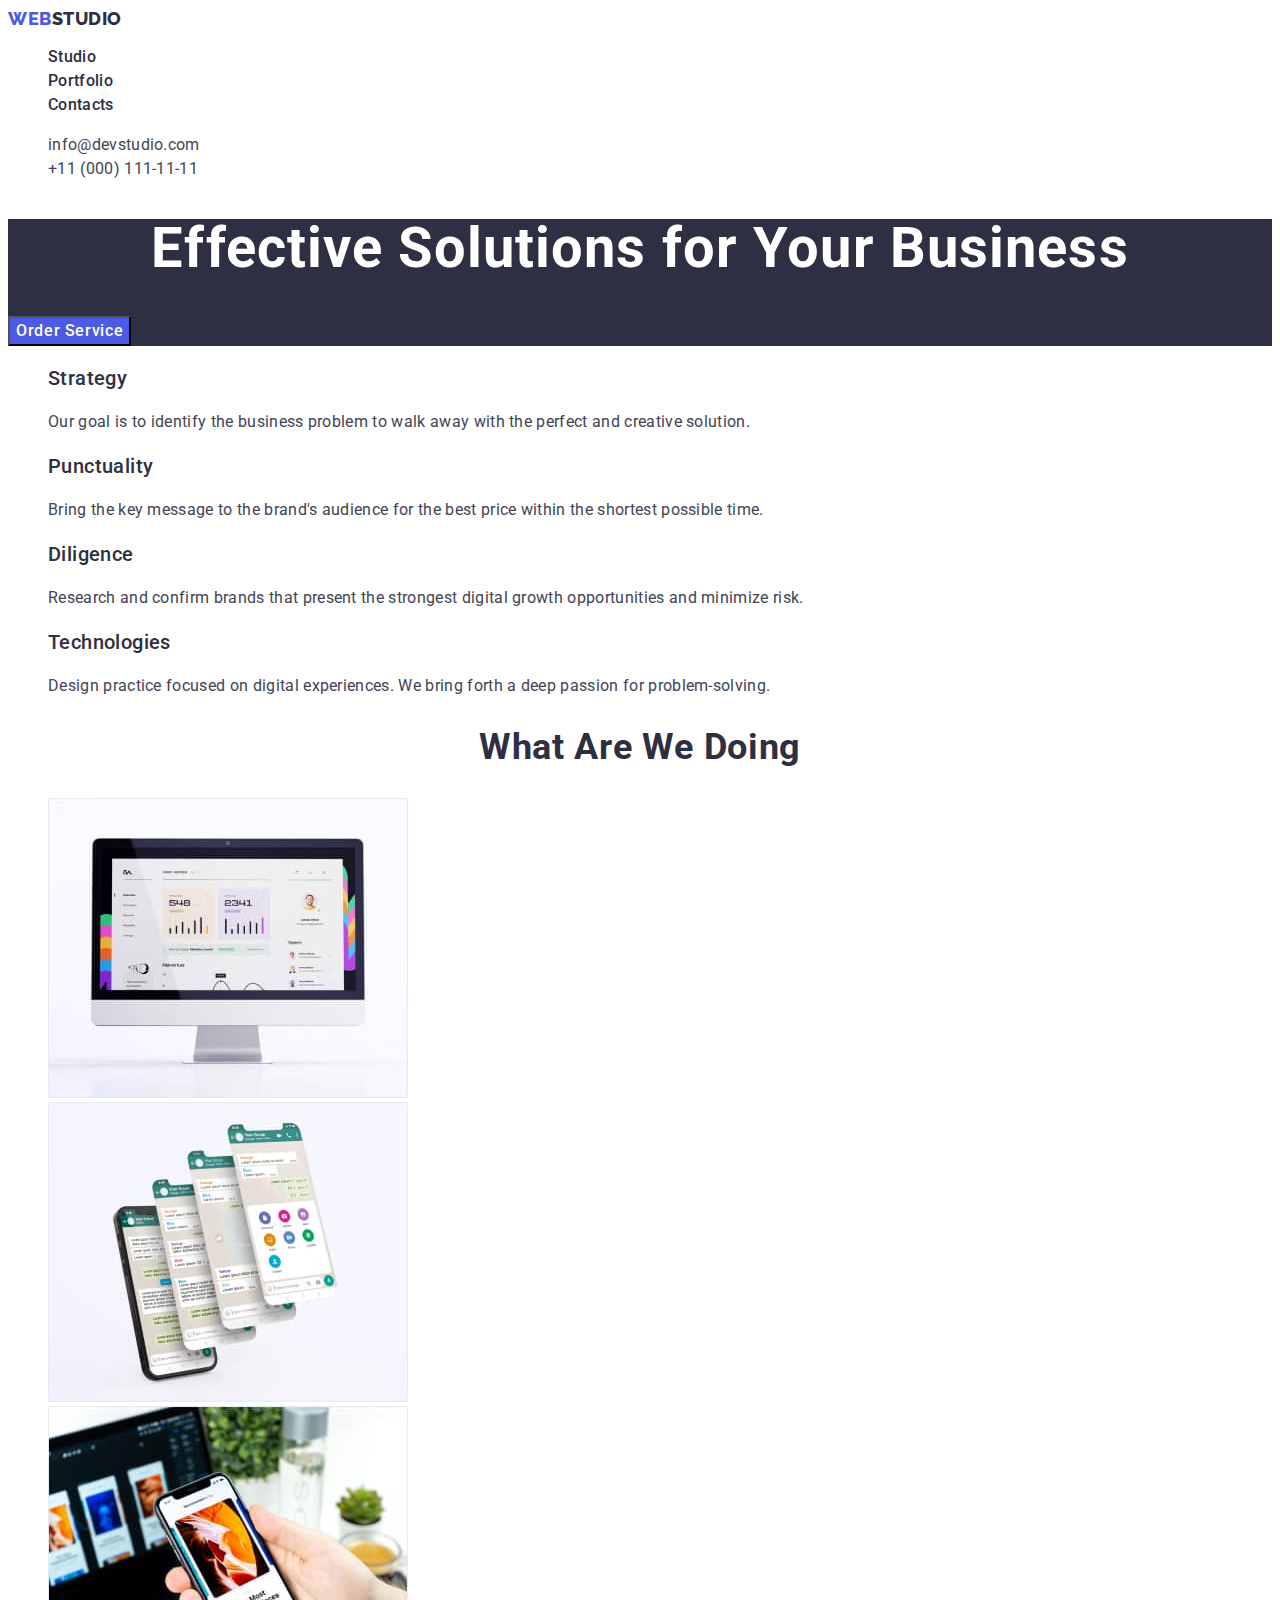
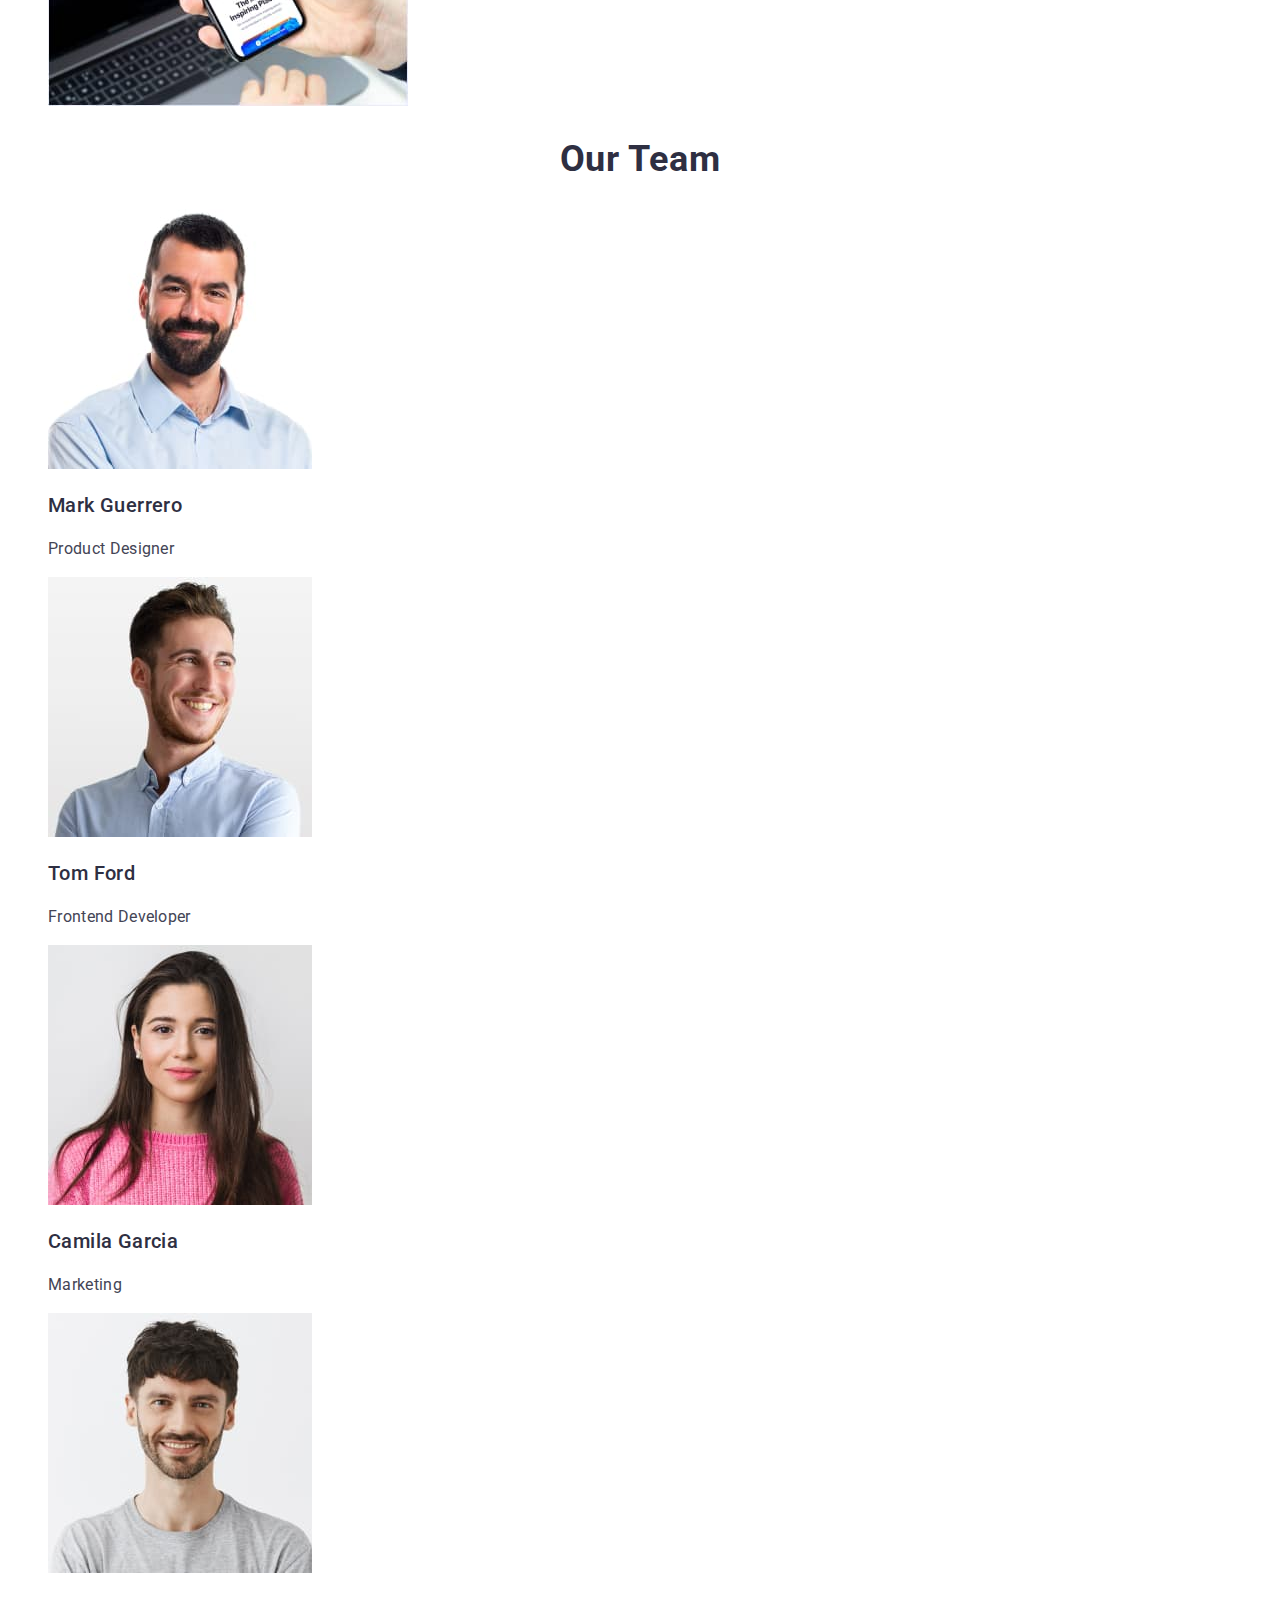
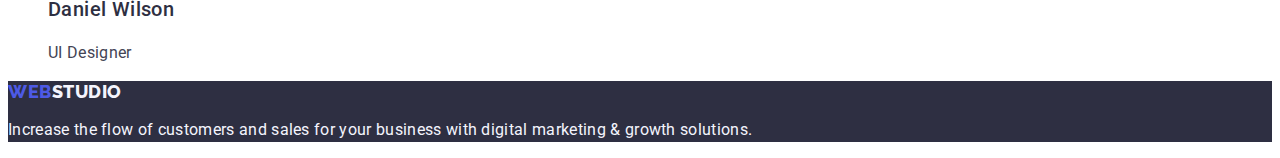
==== index.html @ 9c0ce62f "up" ====
<!DOCTYPE html>
<html lang="en">
  <head>
    <meta charset="UTF-8">
    <meta http-equiv="X-UA-Compatible" content="IE=edge">
    <meta name="viewport" content="width=device-width, initial-scale=1.0">
    <link rel="preconnect" href="https://fonts.googleapis.com">
    <link rel="preconnect" href="https://fonts.gstatic.com" crossorigin>
    <link href="https://fonts.googleapis.com/css2?family=Roboto:wght@400;500;700&family=Raleway:wght@800&display=swap" rel="stylesheet">

    <link rel="stylesheet" href="./css/styles.css">
    <title>Effective Solutions for Your Business</title>
  </head>
  <body>
    <header class="header">
      <nav class="navi">
        <a class="link logo" href="./index.html">Web<span class="logo-style">Studio</span>
          </a>
        <ul class="list">
          <li>
            <a class="navi-list link" href="./index.html">Studio</a>
          </li>
          <li>
            <a class="navi-list link" href="./portfolio.html">Portfolio</a>
          </li>
          <li> 
            <a class="navi-list link" href="">Contacts</a>
          </li>
        </ul>
      </nav>
      <address class="contacts">
        <ul class="list">
          <li>
            <a class="link contacts-search " href="mailto:info@devstudio.com"
              >info@devstudio.com</a>
            
          </li>
          <li>
            <a class="link contacts-search " href="tel:+110001111111"
              >+11 (000) 111-11-11</a
            >
          </li>
        </ul>
      </address>
    </header>
    <main>
      <section class="section-main dark-theme">
        <h1 class="main-title">Effective Solutions for Your Business</h1>
        <button class="button" type="button">Order Service</button>
      </section>
      <section class="subtitle">
        <h2 class="middle-subtitle" hidden>Features</h2>
        <ul class="list">
          <li>
            <h3 class="subtitle-features">Strategy</h3>
            <p class="description">
              Our goal is to identify the business problem to walk away with the
              perfect and creative solution.
            </p>
          </li>
          <li>
            <h3 class="subtitle-features">Punctuality</h3>
            <p class="description">
              Bring the key message to the brand's audience for the best price
              within the shortest possible time.
            </p>
          </li>
          <li>
            <h3 class="subtitle-features">Diligence</h3>
            <p class="description">
              Research and confirm brands that present the strongest digital
              growth opportunities and minimize risk.
            </p>
          </li>
          <li>
            <h3 class="subtitle-features">Technologies</h3>
            <p class="description">
              Design practice focused on digital experiences. We bring forth a
              deep passion for problem-solving.
            </p>
          </li>
        </ul>
      </section>
      <section class="image">
        <h2 class="image-title">What are we doing</h2>
        <ul class="list">
          <li>
            <img 
              src="./images/hero/img1.jpg"
              alt="website"
              width="360"
              height="300"
            >
          </li>
          <li>
            <img
              src="./images/hero/img2.jpg"
              alt="website"
              width="360"
              height="300"
            >
          </li>
          <li>
            <img
              src="./images/hero/img3.jpg"
              alt="website"
              width="360"
              height="300"
            >
          </li>
        </ul>
      </section>
      <section class="team">
        <h2 class="team-title">Our Team</h2>
        <ul class="list">
          <li>
            <img
              src="./images/team/teamcard1.jpg"
              alt="employee photo"
              width="264"
              height="260"
            >
            <h3 class="employee-name">Mark Guerrero</h3>
            <p class="employee-position">Product Designer</p>
          </li>
          <li>
            <img
              src="./images/team/teamcard2.jpg"
              alt="employee photo"
              width="264"
              height="260"
            >
            <h3 class="employee-name">Tom Ford</h3>
            <p class="employee-position">Frontend Developer</p>
          </li>
          <li>
            <img
              src="./images/team/teamcard3.jpg"
              alt="employee photo"
              width="264"
              height="260"
            >
            <h3 class="employee-name">Camila Garcia</h3>
            <p class="employee-position">Marketing</p>
          </li>
          <li>
            <img
              src="./images/team/teamcard4.jpg"
              alt="employee photo"
              width="264"
              height="260"
            >
            <h3 class="employee-name">Daniel Wilson</h3>
            <p class="employee-position">UI Designer</p>
          </li>
        </ul>
      </section>
    </main>
    <footer class="footer dark-theme">
      <a class="link logo" href="./index.html"
          >Web<span class="style-logo">Studio</span>
        </a>
       <p class="conclusion">
        Increase the flow of customers and sales for your business with digital
        marketing & growth solutions.
      </p>
    </footer>
  </body>
</html>
---- css/styles.css ----
:root {
--primary-font:"Roboto", sans-serif;
--secondary-font:"Raleway", sans-serif;
--primary-background-color: #ffffff;
--secondary-background-color: #4d5ae5;
--primary-text-color: #434455;
--secondary-text-color: #2e2f42;
--primary-button-color: #4d5ae5;
--primary-button-background-color: #f4f4fd;  
}

body {
   font-family: var(--primary-font);
   background-color: var(--primary-background-color);
   color: var(--primary-text-color);
  }

  .list {
   list-style: none;
  }

  .link {
   text-decoration: none;
  }

  .logo {
   font-family: var(--secondary-font);
   color: #4D5AE5;
   font-weight: 800;
   font-size: 18px;
   line-height: 1.17;
   letter-spacing: 0.03em;
   text-transform: uppercase;  
  }


  .logo-style {
    color: #2e2f42;
  }

  .navi-list {
   color: var(--secondary-text-color);
   font-weight: 500;
   font-size: 16px;
   line-height: 1.5;
   letter-spacing: 0.02em;
  }

  .navi-list:hover, .navi-list:focus {
   color: #404BBF; 
  }

  .contacts {
    font-style: normal;
  }
  .contacts-search {
   font-weight: 400;
   font-size: 16px;
   line-height: 1.5;
   letter-spacing: 0.02em;
   color: #434455;
  }

  .section-main {
    background: #2e2f42;
  }
  

  .dark-theme {
    color: #FFFFFF;
  }

  .main-title {
    font-weight: 700;
    text-align: center;
    font-size: 56px;
    line-height: 1.07;
    letter-spacing: 0.02em;
   }

  .button {
    font-family: inherit;
    font-weight: 500;
    font-size: 16px;
    line-height: 1.5;
    letter-spacing: 0.04em;
    color: #ffffff;
    background: var(--secondary-background-color);
   }

 .button:hover,
 .button:focus {
   background-color: #404bbf;
   color: #ffffff;
   cursor: pointer;
  }
  
  .subtitle-features {
    font-weight: 500;
    font-size: 20px;
    line-height: 1.2; 
    letter-spacing: 0.02em;    
    color: #2E2F42;
   }
   
  .description {
    font-weight: 400;
    font-size: 16px;
    line-height: 24px;
    letter-spacing: 0.02em;
    color: #434455;
   }
   
  .image-title {
   font-weight: 700;
   font-size: 36px;
   line-height: 1.11;
   text-align: center;
   letter-spacing: 0.02em;
   text-transform: capitalize;
   color: var(--secondary-text-color);
   }

  .team-title {
   font-weight: 700;
   font-size: 36px;
   line-height: 1.1;
   text-align: center;
   letter-spacing: 0.02em;
   text-transform: capitalize;
   color: var(--secondary-text-color); 
   }

  .employee-name {
   font-weight: 500;
   font-size: 20px;
   line-height: 24px;
   letter-spacing: 0.02em;
   color: var(--secondary-text-color);
   }

  .employee-position {
   font-weight: 400;
   font-size: 16px;
   line-height: 24px;
   letter-spacing: 0.02em;   
   color: var(--primary-text-color);
   }

  .footer {
    background: #2e2f42;
  }
  
  .logo {
    font-family: var(--secondary-font);
    color: #4D5AE5;
    font-weight: 800;
    font-size: 18px;
    line-height: 1.17;
    letter-spacing: 0.03em;
    text-transform: uppercase;  
   }
 
  .style-logo {
    color: #F4F4FD; 
   }
  
  .conclusion {
    font-weight: 400;
    font-size: 16px;
    line-height: 1.5;
    letter-spacing: 0.02em;
    color: #F4F4FD;
  }
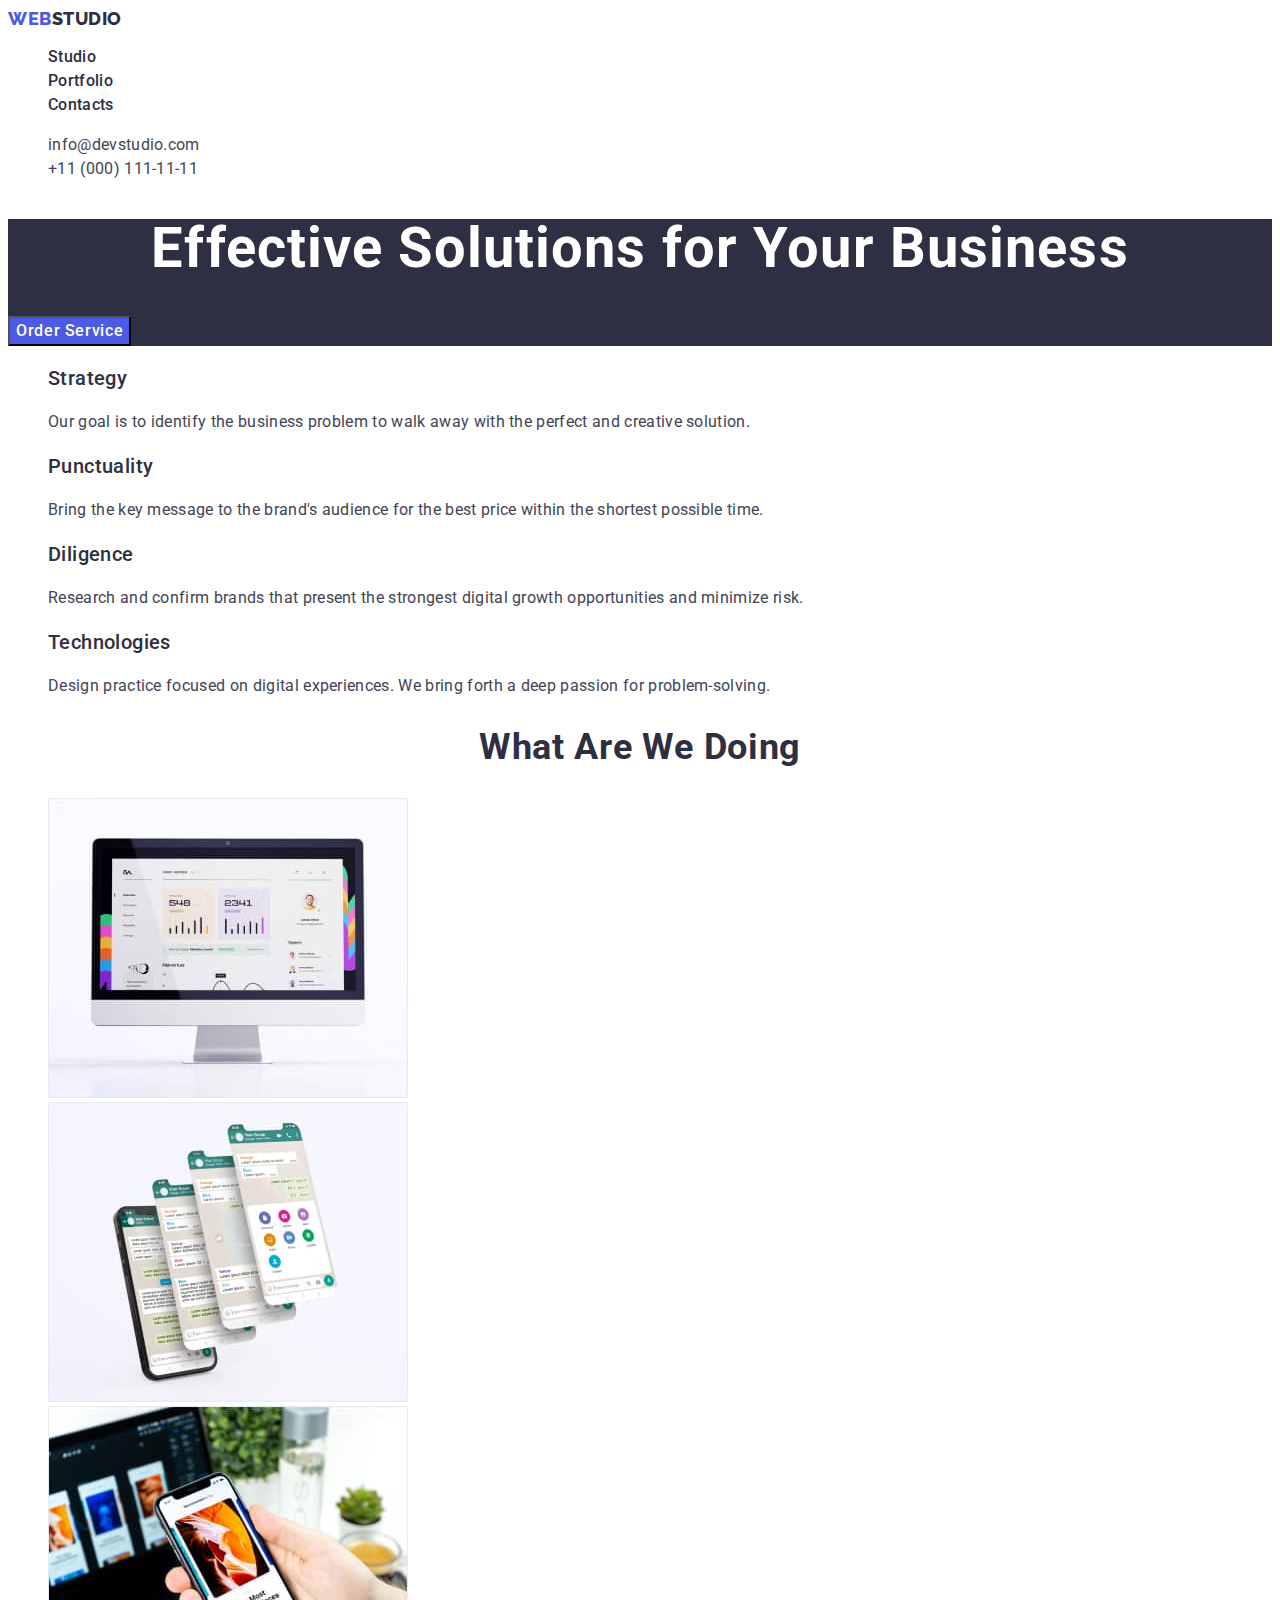
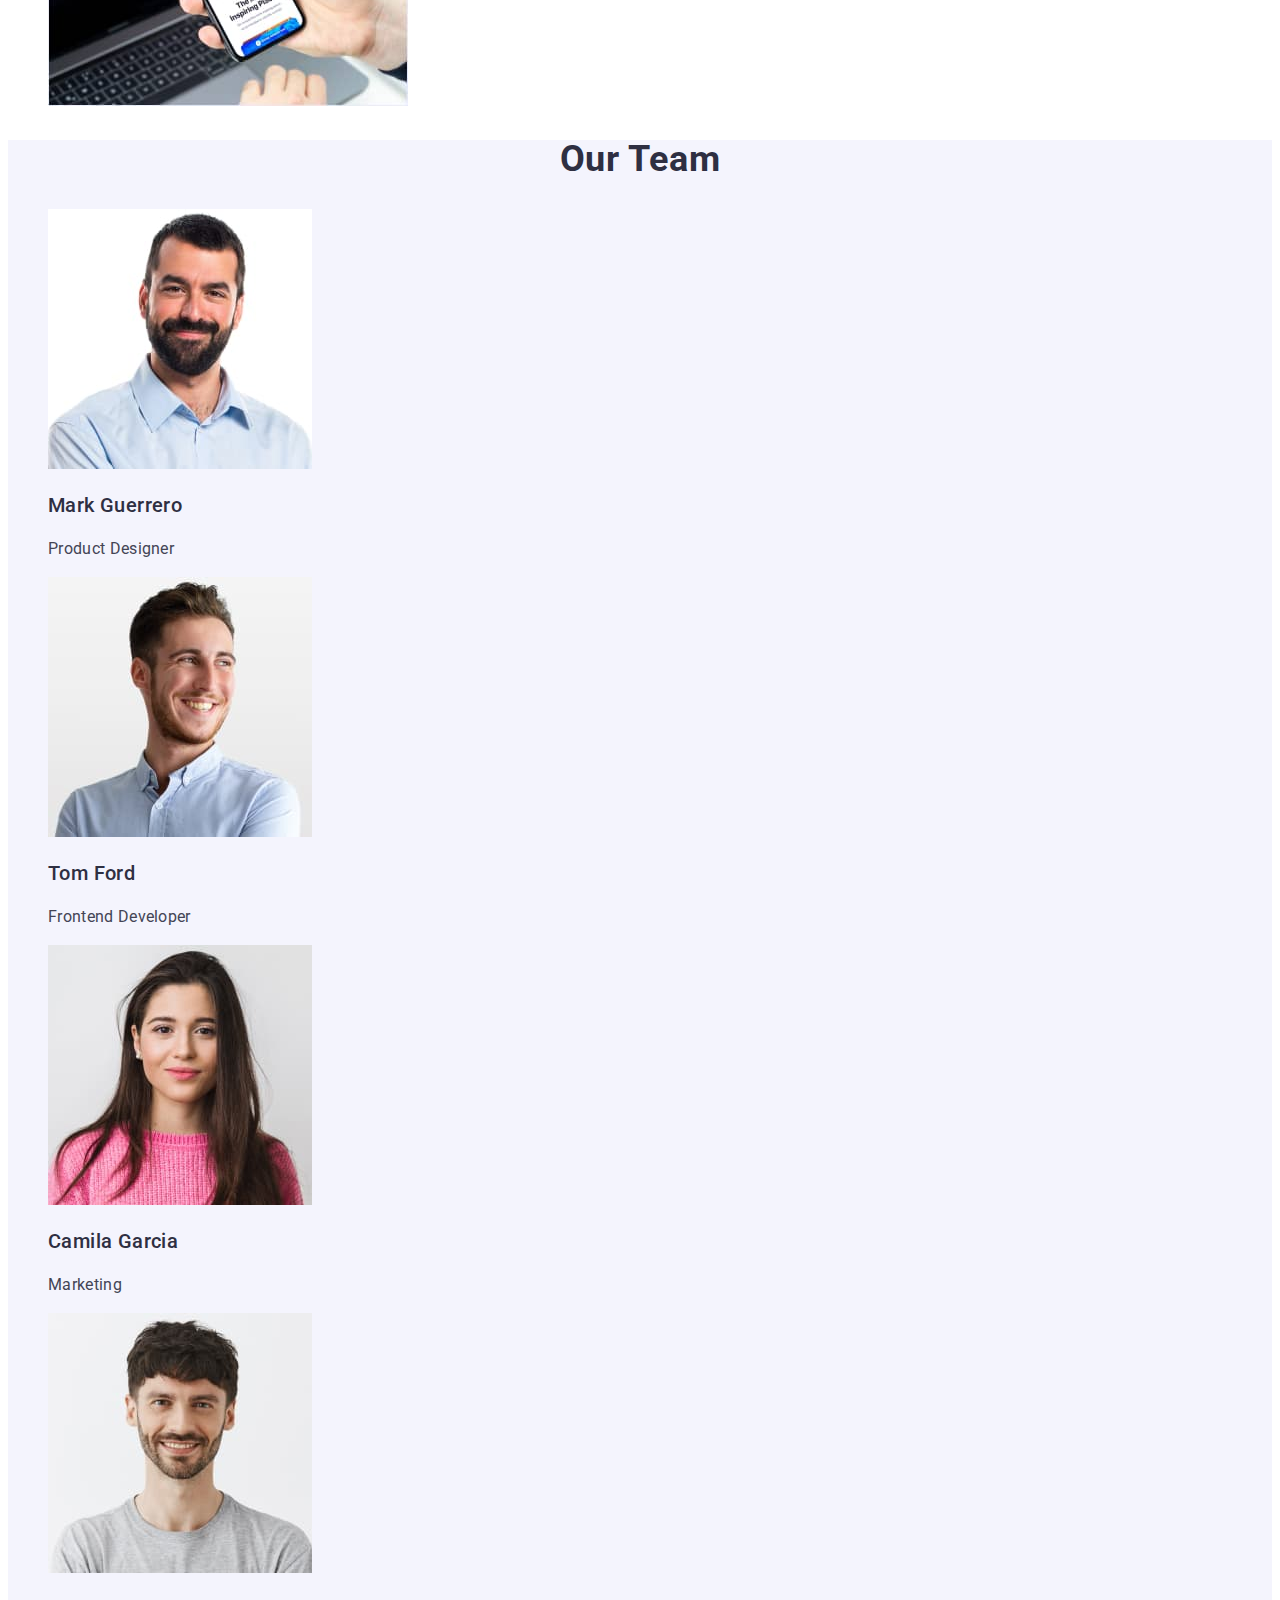
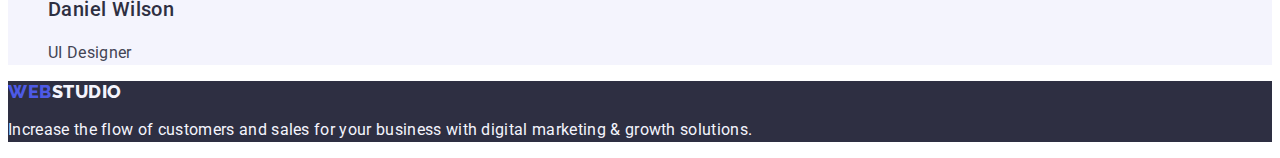
==== commit 7ce9ec0f: "up" ====
--- a/index.html
+++ b/index.html
@@ -110,7 +110,7 @@
           </li>
         </ul>
       </section>
-      <section class="team">
+      <section class="section-team">
         <h2 class="team-title">Our Team</h2>
         <ul class="list">
           <li>
--- a/css/styles.css
+++ b/css/styles.css
@@ -54,11 +54,17 @@
     font-style: normal;
   }
   .contacts-search {
+   font-style: normal; 
    font-weight: 400;
    font-size: 16px;
    line-height: 1.5;
    letter-spacing: 0.02em;
    color: #434455;
+  }
+
+  .contacts-search:hover
+  .contacts:focus {
+   color: #404bbf;
   }
 
   .section-main {
@@ -121,10 +127,14 @@
    color: var(--secondary-text-color);
    }
 
+  .section-team {
+    background-color: #F4F4FD;
+  }
+  
   .team-title {
    font-weight: 700;
    font-size: 36px;
-   line-height: 1.1;
+   line-height: 1.11;
    text-align: center;
    letter-spacing: 0.02em;
    text-transform: capitalize;
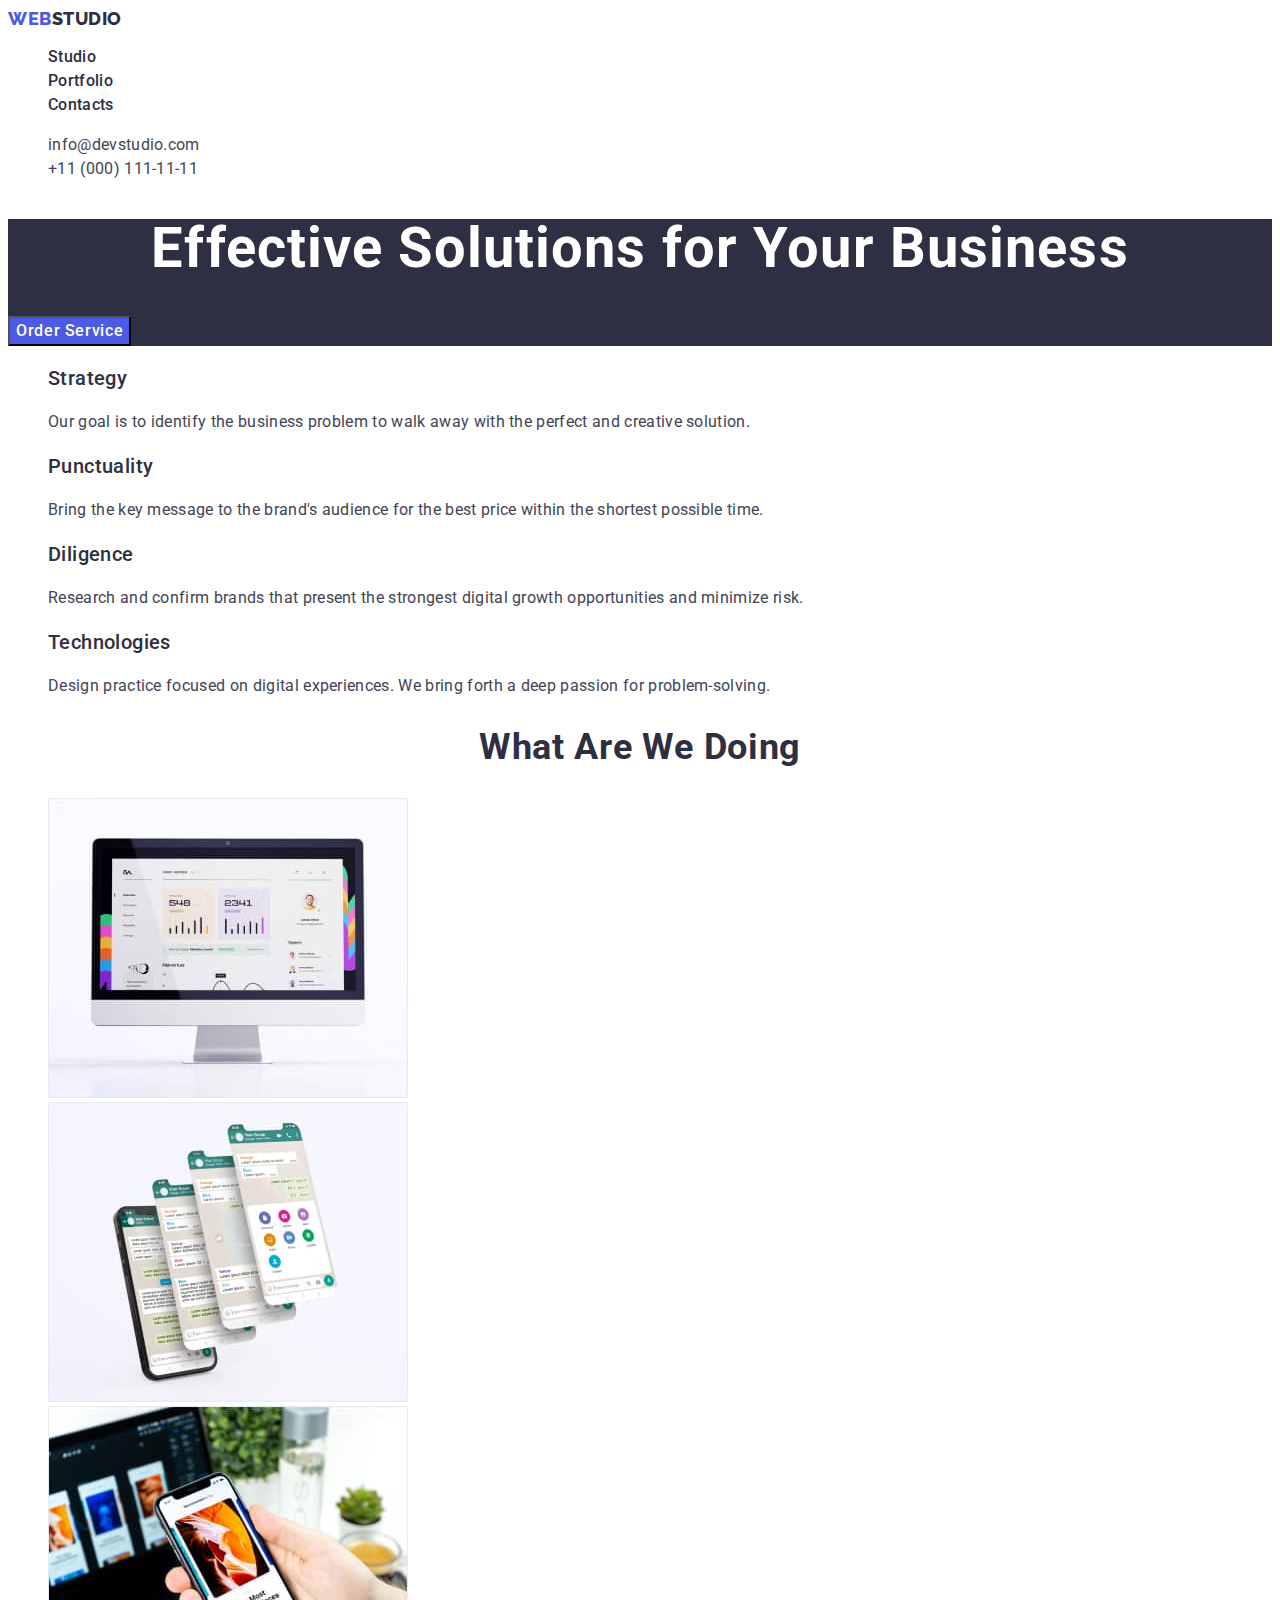
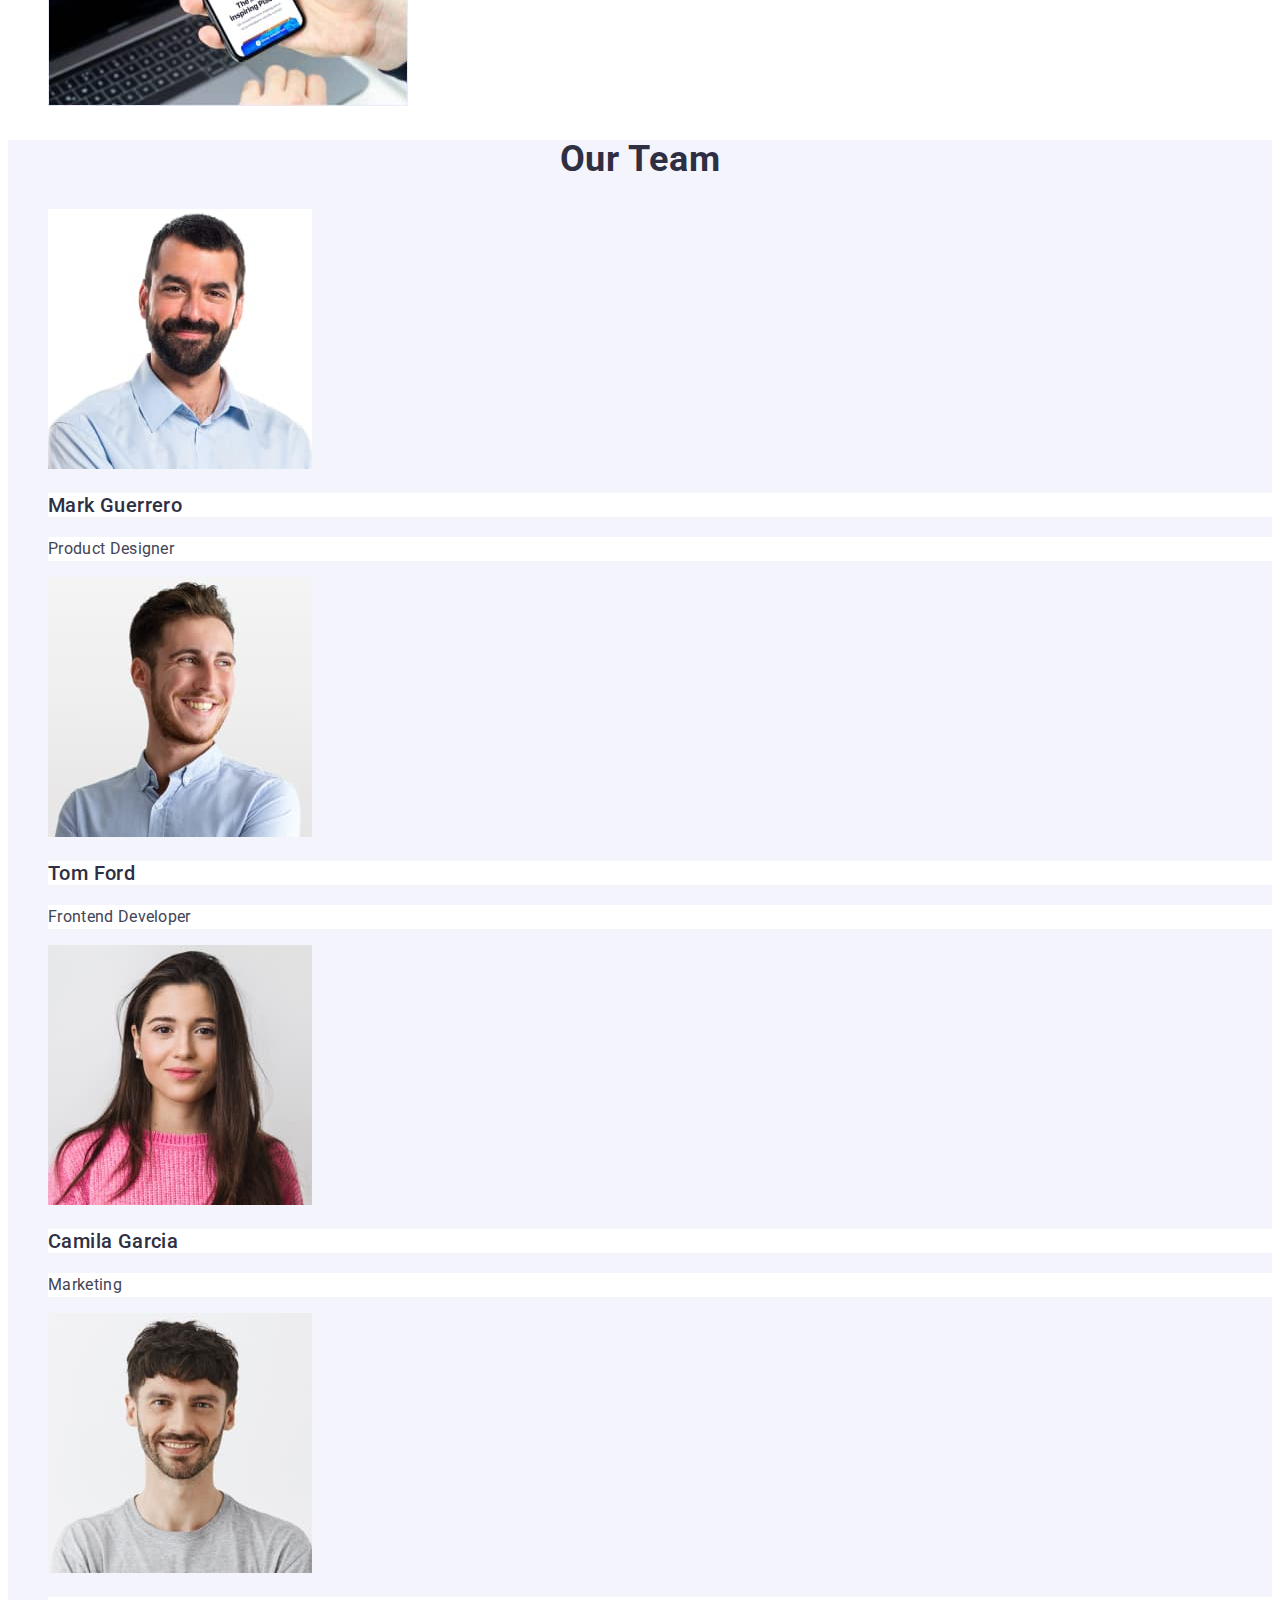
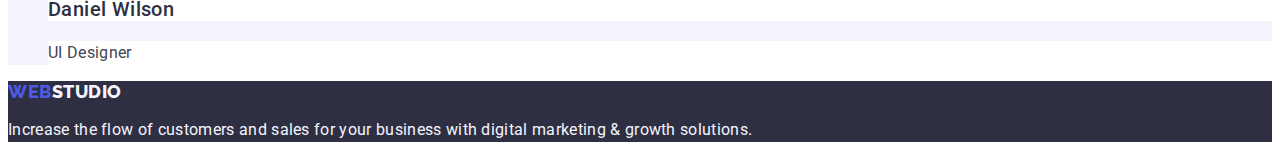
==== commit 7274a7d6: "up" ====
--- a/index.html
+++ b/index.html
@@ -31,12 +31,12 @@
       <address class="contacts">
         <ul class="list">
           <li>
-            <a class="link contacts-search " href="mailto:info@devstudio.com"
+            <a class="contacts-search link" href="mailto:info@devstudio.com"
               >info@devstudio.com</a>
             
           </li>
           <li>
-            <a class="link contacts-search " href="tel:+110001111111"
+            <a class="contacts-search link " href="tel:+110001111111"
               >+11 (000) 111-11-11</a
             >
           </li>
--- a/css/styles.css
+++ b/css/styles.css
@@ -130,7 +130,7 @@
   .section-team {
     background-color: #F4F4FD;
   }
-  
+
   .team-title {
    font-weight: 700;
    font-size: 36px;
@@ -147,6 +147,7 @@
    line-height: 24px;
    letter-spacing: 0.02em;
    color: var(--secondary-text-color);
+   background-color: #FFFFFF;
    }
 
   .employee-position {
@@ -155,6 +156,7 @@
    line-height: 24px;
    letter-spacing: 0.02em;   
    color: var(--primary-text-color);
+   background-color: #FFFFFF;
    }
 
   .footer {
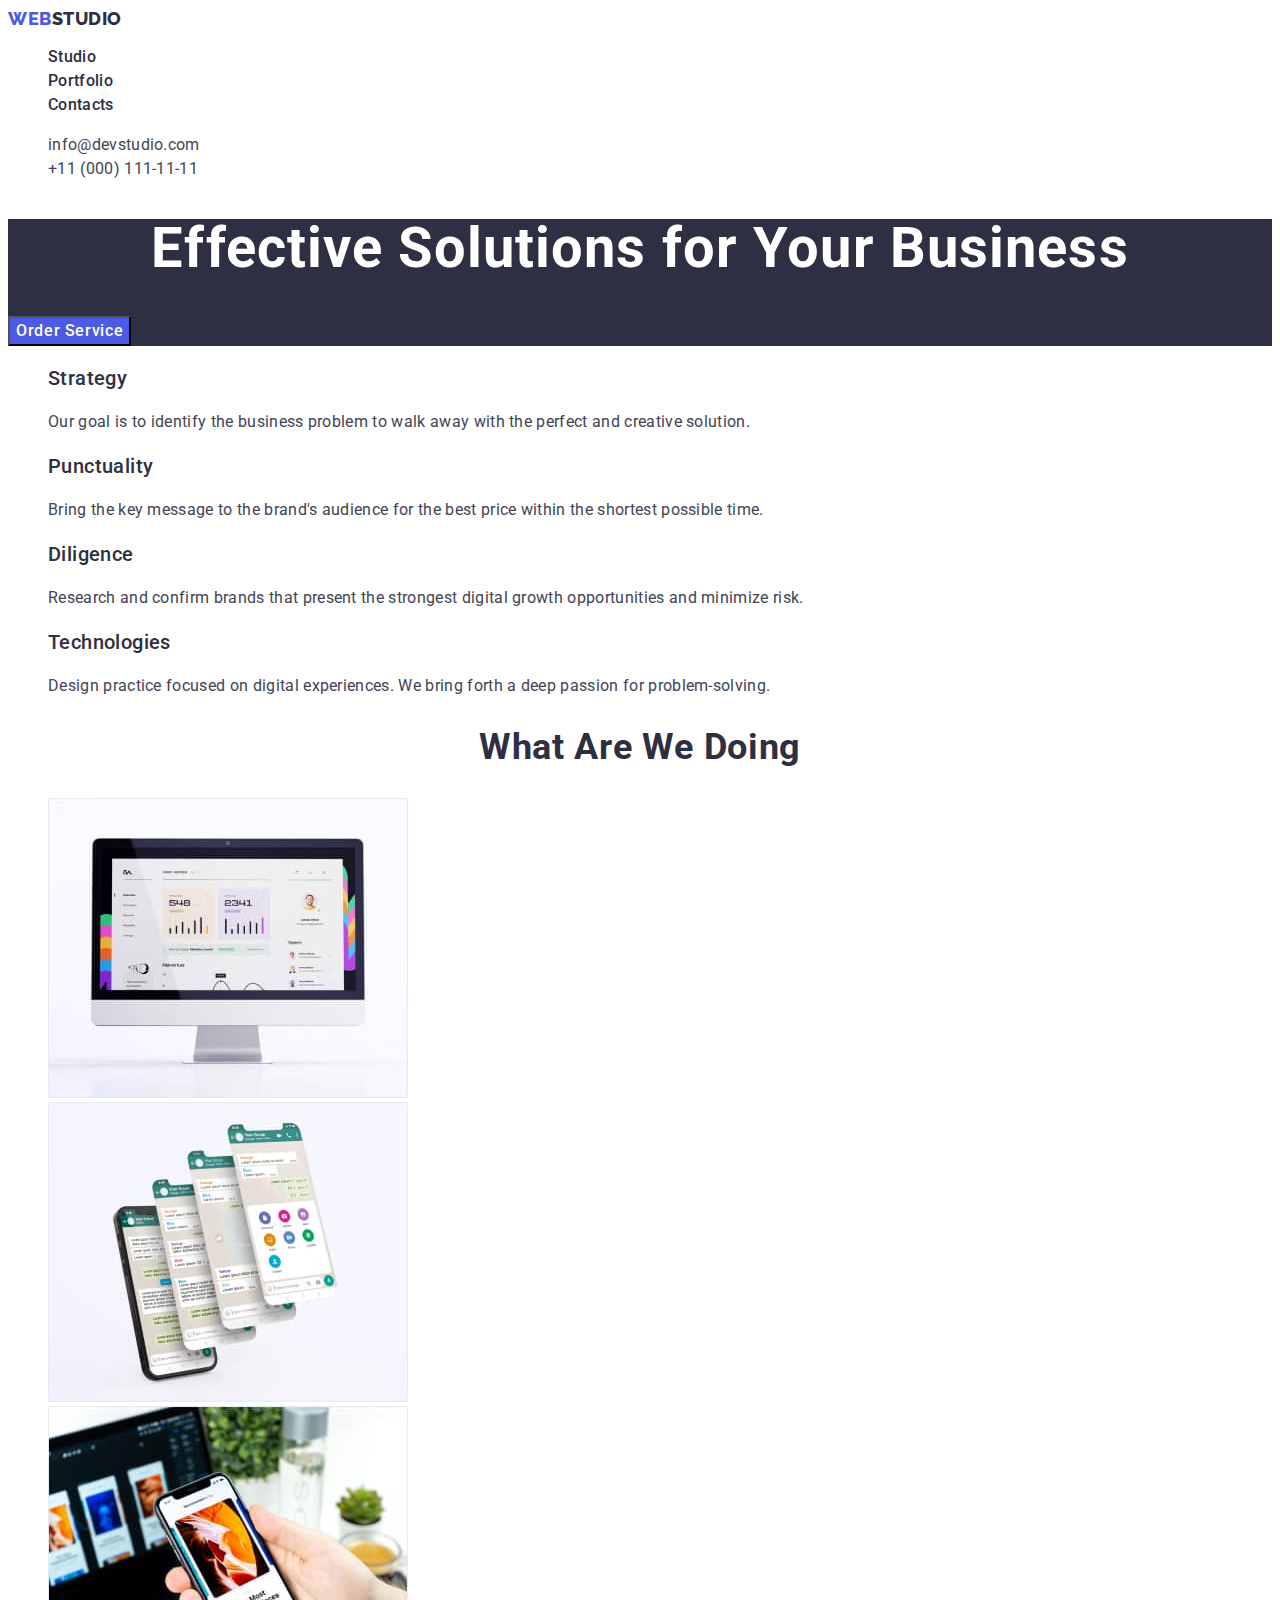
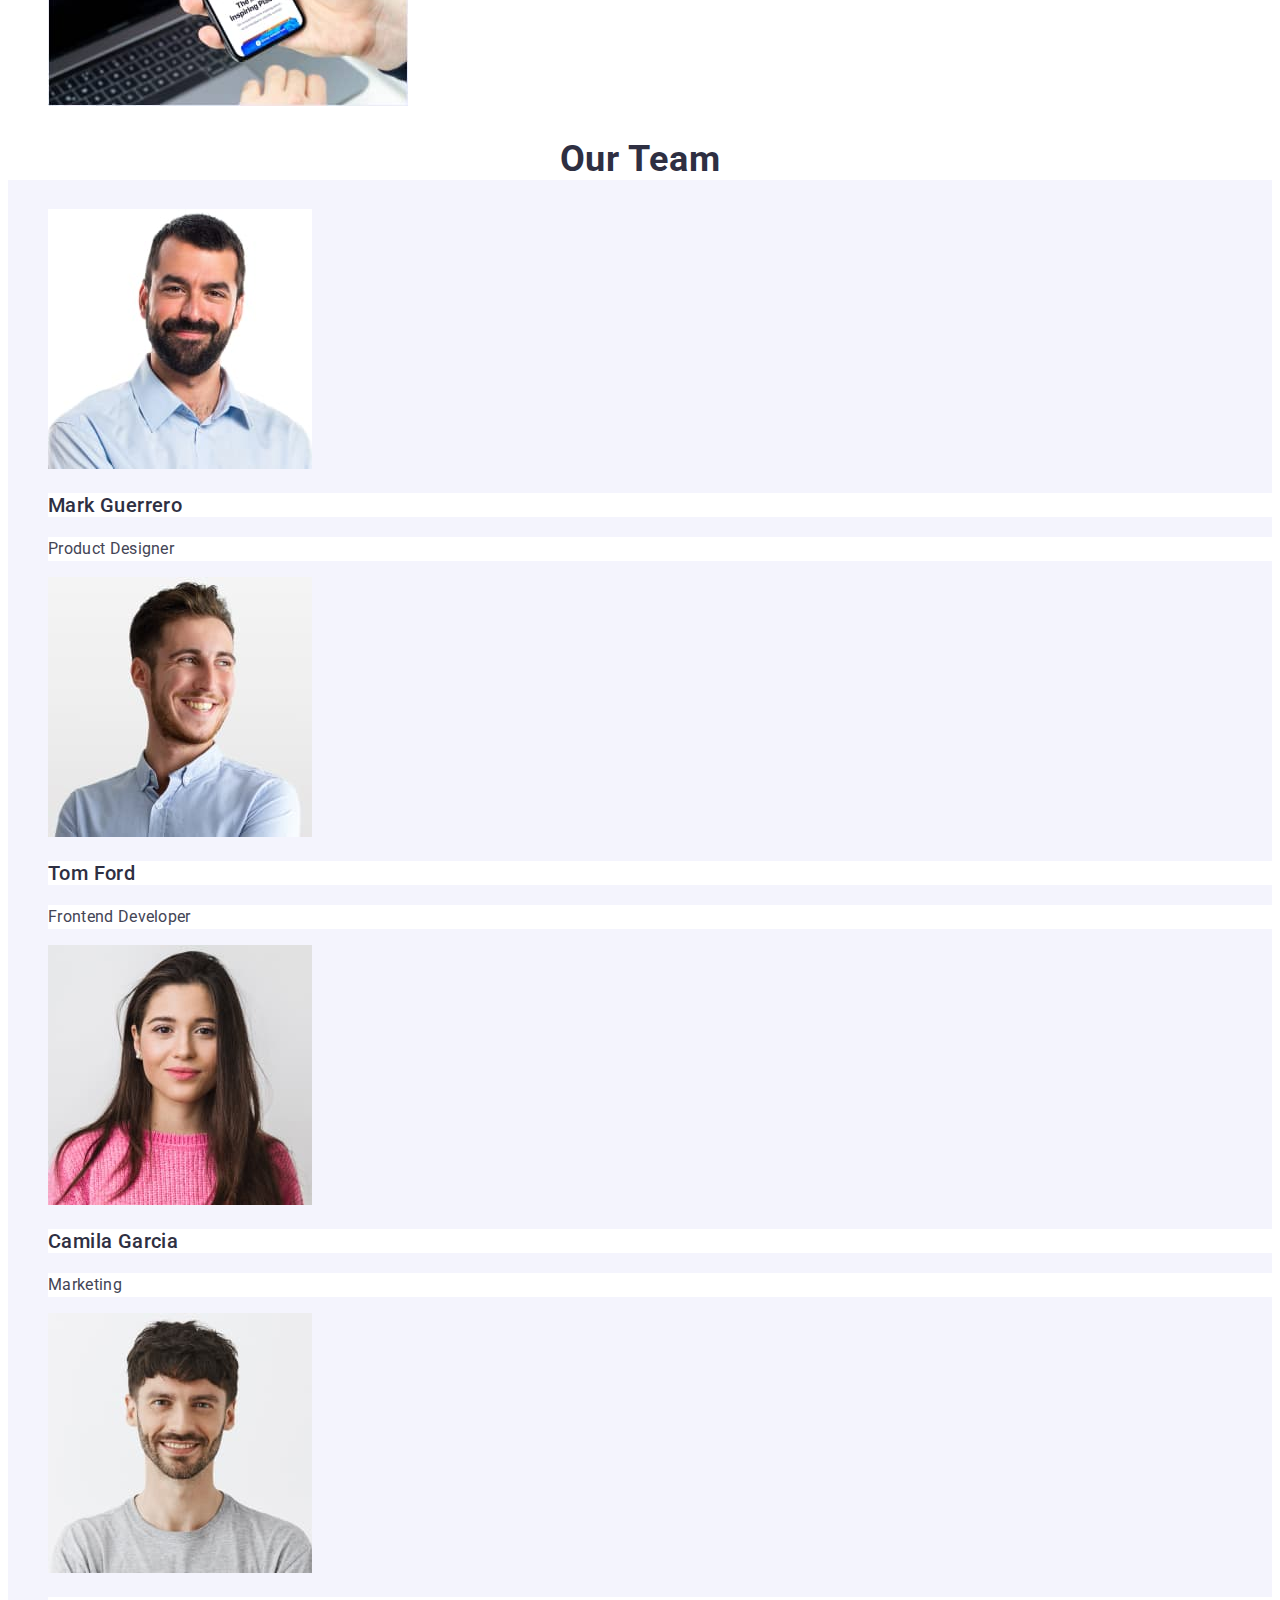
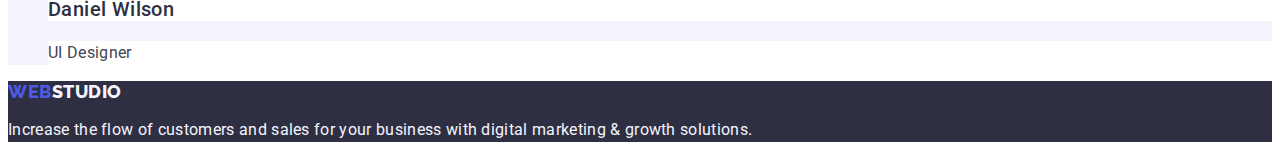
==== commit 0f8b0b12: "up" ====
--- a/index.html
+++ b/index.html
@@ -110,7 +110,7 @@
           </li>
         </ul>
       </section>
-      <section class="section-team">
+      <section class="team-section">
         <h2 class="team-title">Our Team</h2>
         <ul class="list">
           <li>
--- a/css/styles.css
+++ b/css/styles.css
@@ -62,9 +62,9 @@
    color: #434455;
   }
 
-  .contacts-search:hover
-  .contacts:focus {
-   color: #404bbf;
+  .contacts-search:hover,
+  .contacts-search:focus {
+   color: #404BBF;
   }
 
   .section-main {
@@ -127,7 +127,7 @@
    color: var(--secondary-text-color);
    }
 
-  .section-team {
+  .team-section {
     background-color: #F4F4FD;
   }
 
@@ -139,6 +139,7 @@
    letter-spacing: 0.02em;
    text-transform: capitalize;
    color: var(--secondary-text-color); 
+   background-color: #FFFFFF;
    }
 
   .employee-name {
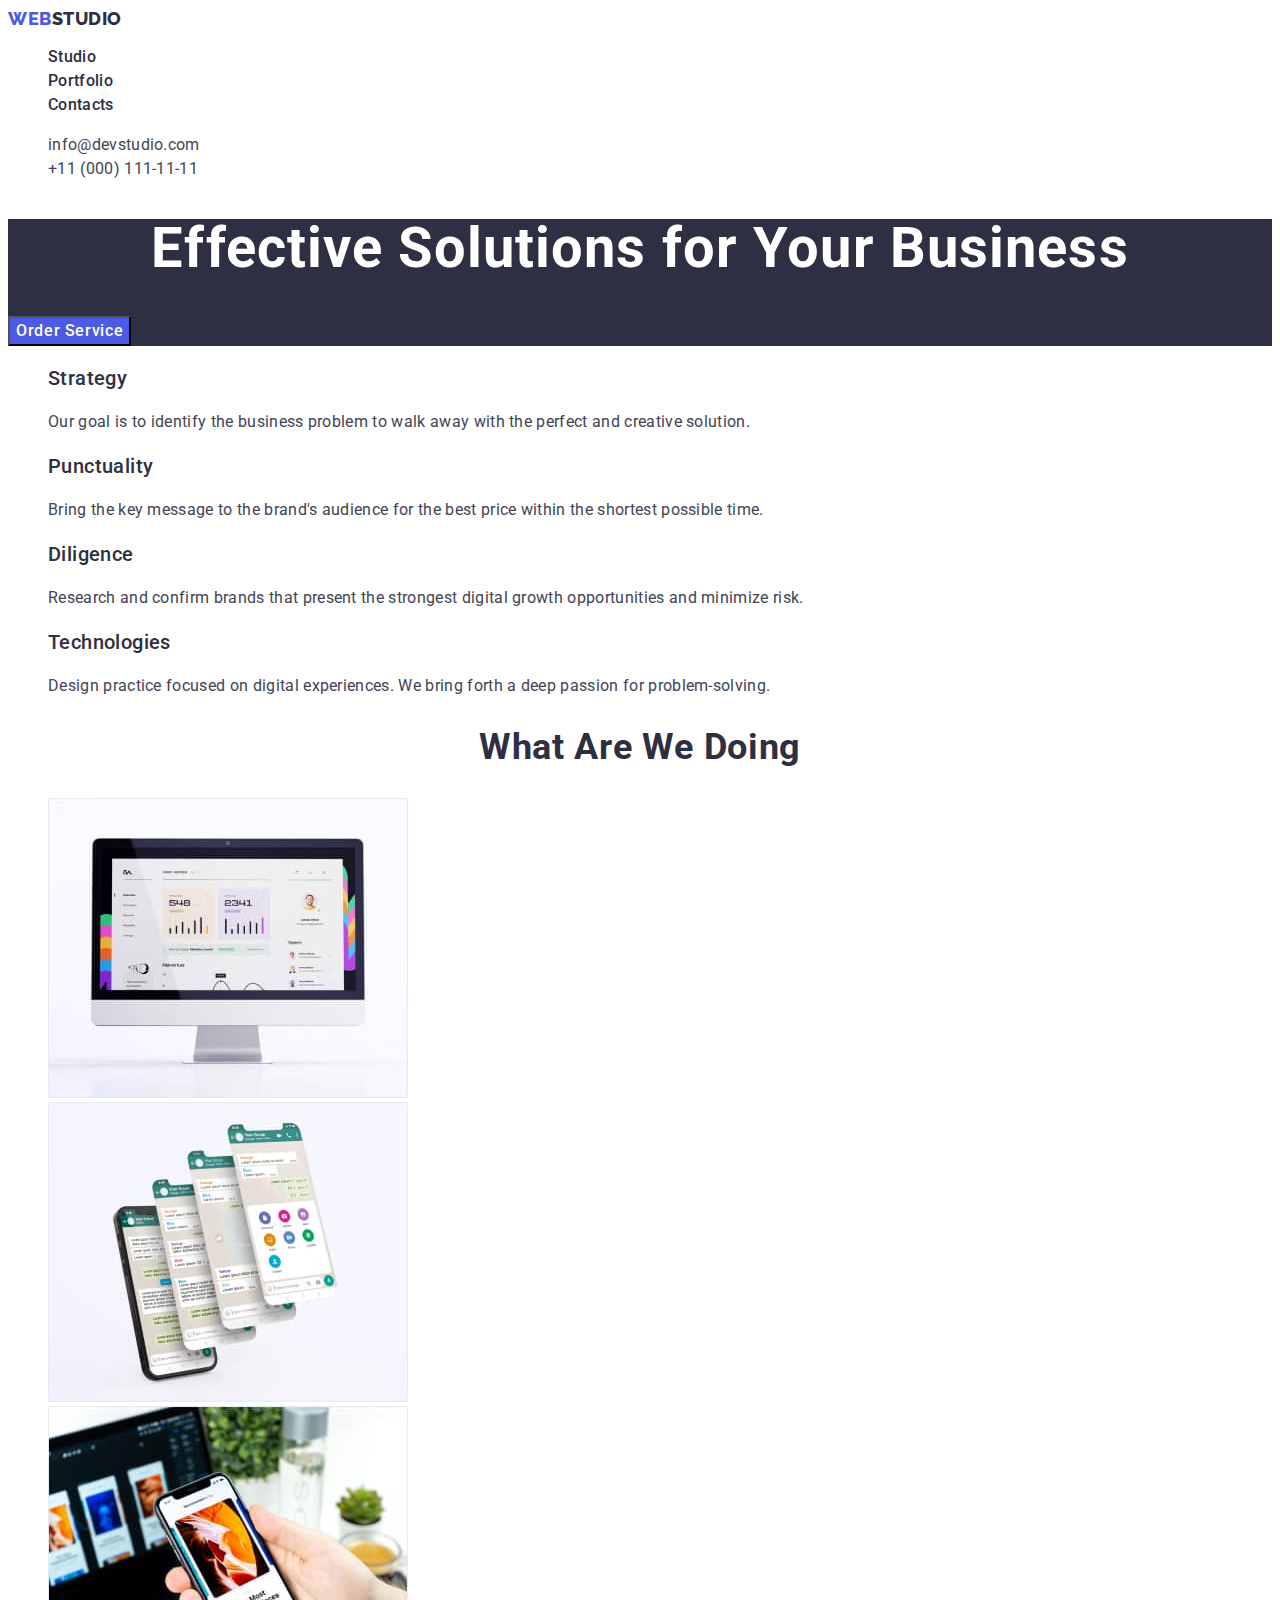
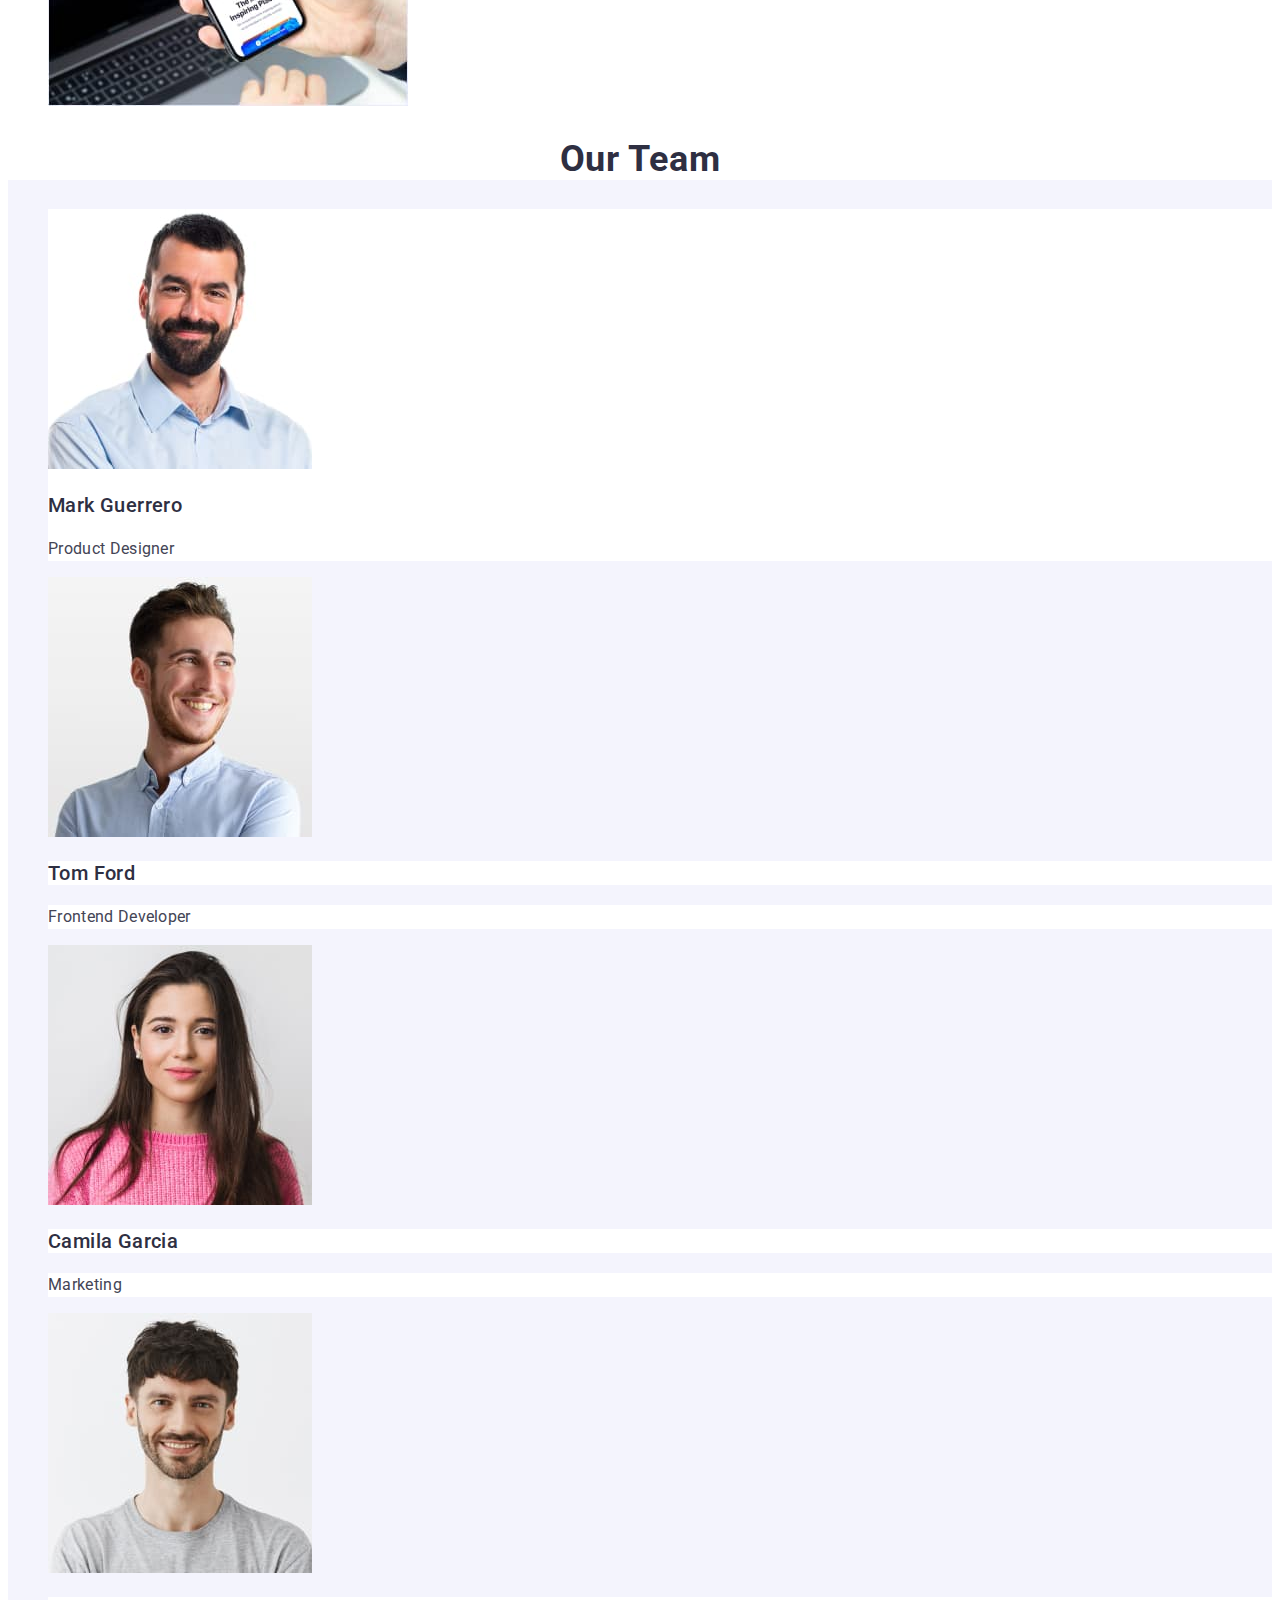
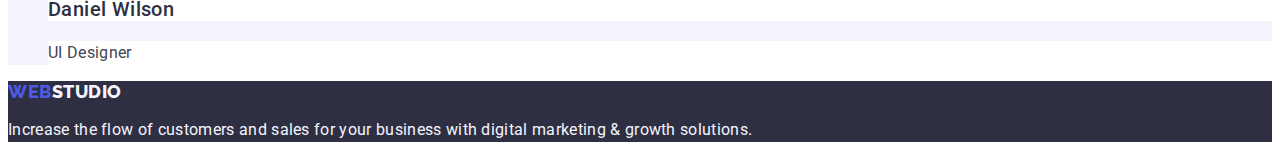
==== commit e463113a: "up" ====
--- a/index.html
+++ b/index.html
@@ -113,7 +113,7 @@
       <section class="team-section">
         <h2 class="team-title">Our Team</h2>
         <ul class="list">
-          <li>
+          <li class="team-list">
             <img
               src="./images/team/teamcard1.jpg"
               alt="employee photo"
--- a/css/styles.css
+++ b/css/styles.css
@@ -1,187 +1,317 @@
 :root {
---primary-font:"Roboto", sans-serif;
---secondary-font:"Raleway", sans-serif;
---primary-background-color: #ffffff;
---secondary-background-color: #4d5ae5;
---primary-text-color: #434455;
---secondary-text-color: #2e2f42;
---primary-button-color: #4d5ae5;
---primary-button-background-color: #f4f4fd;  
-}
+    --primary-font:"Roboto", sans-serif;
+    --secondary-font:"Raleway", sans-serif;
+    --primary-background-color: #ffffff;
+    --secondary-background-color: #4d5ae5;
+    --primary-text-color: #434455;
+    --secondary-text-color: #2e2f42;
+    --primary-button-color: #4d5ae5;
+    --primary-button-background-color: #f4f4fd;  
+    }
+    
+    body {
+       font-family: var(--primary-font);
+       background-color: var(--primary-background-color);
+       color: var(--primary-text-color);
+      }
+    
+      .list {
+       list-style: none;
+      }
+    
+      .link {
+       text-decoration: none;
+      }
+    
+      .logo {
+       font-family: var(--secondary-font);
+       color: #4D5AE5;
+       font-weight: 800;
+       font-size: 18px;
+       line-height: 1.17;
+       letter-spacing: 0.03em;
+       text-transform: uppercase;  
+      }
+    
+    
+      .logo-style {
+        color: #2e2f42;
+      }
+    
+      .navi-list {
+       color: var(--secondary-text-color);
+       font-weight: 500;
+       font-size: 16px;
+       line-height: 1.5;
+       letter-spacing: 0.02em;
+      }
+    
+      .navi-list:hover, .navi-list:focus {
+       color: #404BBF; 
+      }
+    
+      .contacts {
+        font-style: normal;
+      }
+      .contacts-search {
+       font-style: normal; 
+       font-weight: 400;
+       font-size: 16px;
+       line-height: 1.5;
+       letter-spacing: 0.02em;
+       color: #434455;
+      }
+    
+      .contacts-search:hover,
+      .contacts-search:focus {
+       color: #404BBF;
+      }
+    
+      .section-main {
+        background: #2e2f42;
+      }
+      
+    
+      .dark-theme {
+        color: #FFFFFF;
+      }
+    
+      .main-title {
+        font-weight: 700;
+        text-align: center;
+        font-size: 56px;
+        line-height: 1.07;
+        letter-spacing: 0.02em;
+       }
+    
+      .button {
+        font-family: inherit;
+        font-weight: 500;
+        font-size: 16px;
+        line-height: 1.5;
+        letter-spacing: 0.04em;
+        color: #ffffff;
+        background: var(--secondary-background-color);
+       }
+    
+     .button:hover,
+     .button:focus {
+       background-color: #404bbf;
+       color: #ffffff;
+       cursor: pointer;
+      }
+      
+      .subtitle-features {
+        font-weight: 500;
+        font-size: 20px;
+        line-height: 1.2; 
+        letter-spacing: 0.02em;    
+        color: #2E2F42;
+       }
+       
+      .description {
+        font-weight: 400;
+        font-size: 16px;
+        line-height: 24px;
+        letter-spacing: 0.02em;
+        color: #434455;
+       }
+       
+      .image-title {
+       font-weight: 700;
+       font-size: 36px;
+       line-height: 1.11;
+       text-align: center;
+       letter-spacing: 0.02em;
+       text-transform: capitalize;
+       color: var(--secondary-text-color);
+       }
+    
+      .team-section {
+        background-color:  #F4F4FD;
+      }
+    
+      .team-title {
+       font-weight: 700;
+       font-size: 36px;
+       line-height: 1.11;
+       text-align: center;
+       letter-spacing: 0.02em;
+       text-transform: capitalize;
+       color: var(--secondary-text-color); 
+       background-color: #FFFFFF;
+       }
+     .team-list {
+        background-color: #FFFFFF;
+     }
+     
+      .employee-name {
+       font-weight: 500;
+       font-size: 20px;
+       line-height: 24px;
+       letter-spacing: 0.02em;
+       color: var(--secondary-text-color);
+       background-color: #FFFFFF;
+       }
+    
+      .employee-position {
+       font-weight: 400;
+       font-size: 16px;
+       line-height: 24px;
+       letter-spacing: 0.02em;   
+       color: var(--primary-text-color);
+       background-color: #FFFFFF;
+       }
+    
+      .footer {
+        background: #2e2f42;
+      }
+      
+      .logo {
+        font-family: var(--secondary-font);
+        color: #4D5AE5;
+        font-weight: 800;
+        font-size: 18px;
+        line-height: 1.17;
+        letter-spacing: 0.03em;
+        text-transform: uppercase;  
+       }
+     
+      .style-logo {
+        color: #F4F4FD; 
+       }
+      
+      .conclusion {
+        font-weight: 400;
+        font-size: 16px;
+        line-height: 1.5;
+        letter-spacing: 0.02em;
+        color: #F4F4FD;
+      }
 
-body {
-   font-family: var(--primary-font);
-   background-color: var(--primary-background-color);
-   color: var(--primary-text-color);
-  }
-
-  .list {
-   list-style: none;
-  }
-
-  .link {
-   text-decoration: none;
-  }
-
-  .logo {
-   font-family: var(--secondary-font);
-   color: #4D5AE5;
-   font-weight: 800;
-   font-size: 18px;
-   line-height: 1.17;
-   letter-spacing: 0.03em;
-   text-transform: uppercase;  
-  }
-
-
-  .logo-style {
-    color: #2e2f42;
-  }
-
-  .navi-list {
-   color: var(--secondary-text-color);
-   font-weight: 500;
-   font-size: 16px;
-   line-height: 1.5;
-   letter-spacing: 0.02em;
-  }
-
-  .navi-list:hover, .navi-list:focus {
-   color: #404BBF; 
-  }
-
-  .contacts {
-    font-style: normal;
-  }
-  .contacts-search {
-   font-style: normal; 
-   font-weight: 400;
-   font-size: 16px;
-   line-height: 1.5;
-   letter-spacing: 0.02em;
-   color: #434455;
-  }
-
-  .contacts-search:hover,
-  .contacts-search:focus {
-   color: #404BBF;
-  }
-
-  .section-main {
-    background: #2e2f42;
-  }
-  
-
-  .dark-theme {
-    color: #FFFFFF;
-  }
-
-  .main-title {
-    font-weight: 700;
-    text-align: center;
-    font-size: 56px;
-    line-height: 1.07;
-    letter-spacing: 0.02em;
-   }
-
-  .button {
-    font-family: inherit;
-    font-weight: 500;
-    font-size: 16px;
-    line-height: 1.5;
-    letter-spacing: 0.04em;
-    color: #ffffff;
-    background: var(--secondary-background-color);
-   }
-
- .button:hover,
- .button:focus {
-   background-color: #404bbf;
-   color: #ffffff;
-   cursor: pointer;
-  }
-  
-  .subtitle-features {
-    font-weight: 500;
-    font-size: 20px;
-    line-height: 1.2; 
-    letter-spacing: 0.02em;    
-    color: #2E2F42;
-   }
-   
-  .description {
-    font-weight: 400;
-    font-size: 16px;
-    line-height: 24px;
-    letter-spacing: 0.02em;
-    color: #434455;
-   }
-   
-  .image-title {
-   font-weight: 700;
-   font-size: 36px;
-   line-height: 1.11;
-   text-align: center;
-   letter-spacing: 0.02em;
-   text-transform: capitalize;
-   color: var(--secondary-text-color);
-   }
-
-  .team-section {
-    background-color: #F4F4FD;
-  }
-
-  .team-title {
-   font-weight: 700;
-   font-size: 36px;
-   line-height: 1.11;
-   text-align: center;
-   letter-spacing: 0.02em;
-   text-transform: capitalize;
-   color: var(--secondary-text-color); 
-   background-color: #FFFFFF;
-   }
-
-  .employee-name {
-   font-weight: 500;
-   font-size: 20px;
-   line-height: 24px;
-   letter-spacing: 0.02em;
-   color: var(--secondary-text-color);
-   background-color: #FFFFFF;
-   }
-
-  .employee-position {
-   font-weight: 400;
-   font-size: 16px;
-   line-height: 24px;
-   letter-spacing: 0.02em;   
-   color: var(--primary-text-color);
-   background-color: #FFFFFF;
-   }
-
-  .footer {
-    background: #2e2f42;
-  }
-  
-  .logo {
-    font-family: var(--secondary-font);
-    color: #4D5AE5;
-    font-weight: 800;
-    font-size: 18px;
-    line-height: 1.17;
-    letter-spacing: 0.03em;
-    text-transform: uppercase;  
-   }
- 
-  .style-logo {
-    color: #F4F4FD; 
-   }
-  
-  .conclusion {
-    font-weight: 400;
-    font-size: 16px;
-    line-height: 1.5;
-    letter-spacing: 0.02em;
-    color: #F4F4FD;
-  }
+      :root {
+        --primary-font:"Roboto", sans-serif;
+        --secondary-font:"Raleway", sans-serif;
+        --primary-background-color: #ffffff;
+        --secondary-background-color: #4d5ae5;
+        --primary-text-color: #434455;
+        --secondary-text-color: #2e2f42;
+        --primary-button-color: #4d5ae5;
+        --primary-button-background-color: #f4f4fd;  
+        }
+        
+        body {
+         font-family: var(--primary-font);
+         background-color: var(--primary-background-color);
+         color: var(--primary-text-color);
+        }   
+         .list {
+          list-style: none;
+        }
+        
+        .link {
+         text-decoration: none;
+          }
+        
+        .logo {
+         font-family: var(--secondary-font);
+         color: #4D5AE5;
+         font-weight: 800;
+         font-size: 18px;
+         line-height: 1.17;
+         letter-spacing: 0.03em;
+         text-transform: uppercase;  
+        }
+        
+        
+         .logo-style {
+         color: #2e2f42;
+         }
+          .navi-list {
+         color: var(--secondary-text-color);
+         font-weight: 500;
+         font-size: 16px;
+         line-height: 1.5;
+         letter-spacing: 0.02em;
+        }
+         
+         .navi-list:hover, .navi-list:focus {
+          color: #404BBF; 
+        }
+         
+        .contacts {
+          font-style: normal;
+        }
+        .contacts-search {
+         font-weight: 400;
+         font-size: 16px;
+         line-height: 1.5;
+         letter-spacing: 0.02em;
+         color: #434455;
+        }
+    
+        .contacts-search:hover, 
+        .contacts-search:focus {
+         color: #404BBF;
+        }
+    
+    
+         
+          .button-item {
+         font-family: inherit;
+         font-weight: 500;
+         font-size: 16px;
+         line-height: 1.5;
+         letter-spacing: 0.04em;
+         color: #4d5ae5;
+         background-color: #F4F4FD;
+        } 
+    
+         .button-item:hover,
+         .button-item:focus {
+         color: #ffffff;
+         background-color: #404BBF;
+         cursor: pointer;
+        }
+         
+        .features-title {
+         font-weight: 500;
+         font-size: 20px;
+         line-height: 1.2;
+         letter-spacing: 0.02em;
+         color: var(--secondary-text-color)
+        }
+    
+        .features-subtitle {
+         font-weight: 400;
+         font-size: 16px;
+         line-height: 1.5;
+         letter-spacing: 0.02em;
+         color: var(--primary-text-color);      
+        }
+    
+        .footer {
+         background: #2e2f42;
+        }
+          
+        .logo {
+         font-family: var(--secondary-font);
+         color: #4D5AE5;
+         font-weight: 800;
+         font-size: 18px;
+         line-height: 1.17;
+         letter-spacing: 0.03em;
+         text-transform: uppercase;  
+        }
+         
+        .style-logo {
+         color: #F4F4FD;   
+        }
+          
+        .conclusion {
+         font-weight: 400;
+         font-size: 16px;
+         line-height: 1.5;
+         letter-spacing: 0.02em;
+         color: #F4F4FD;
+        }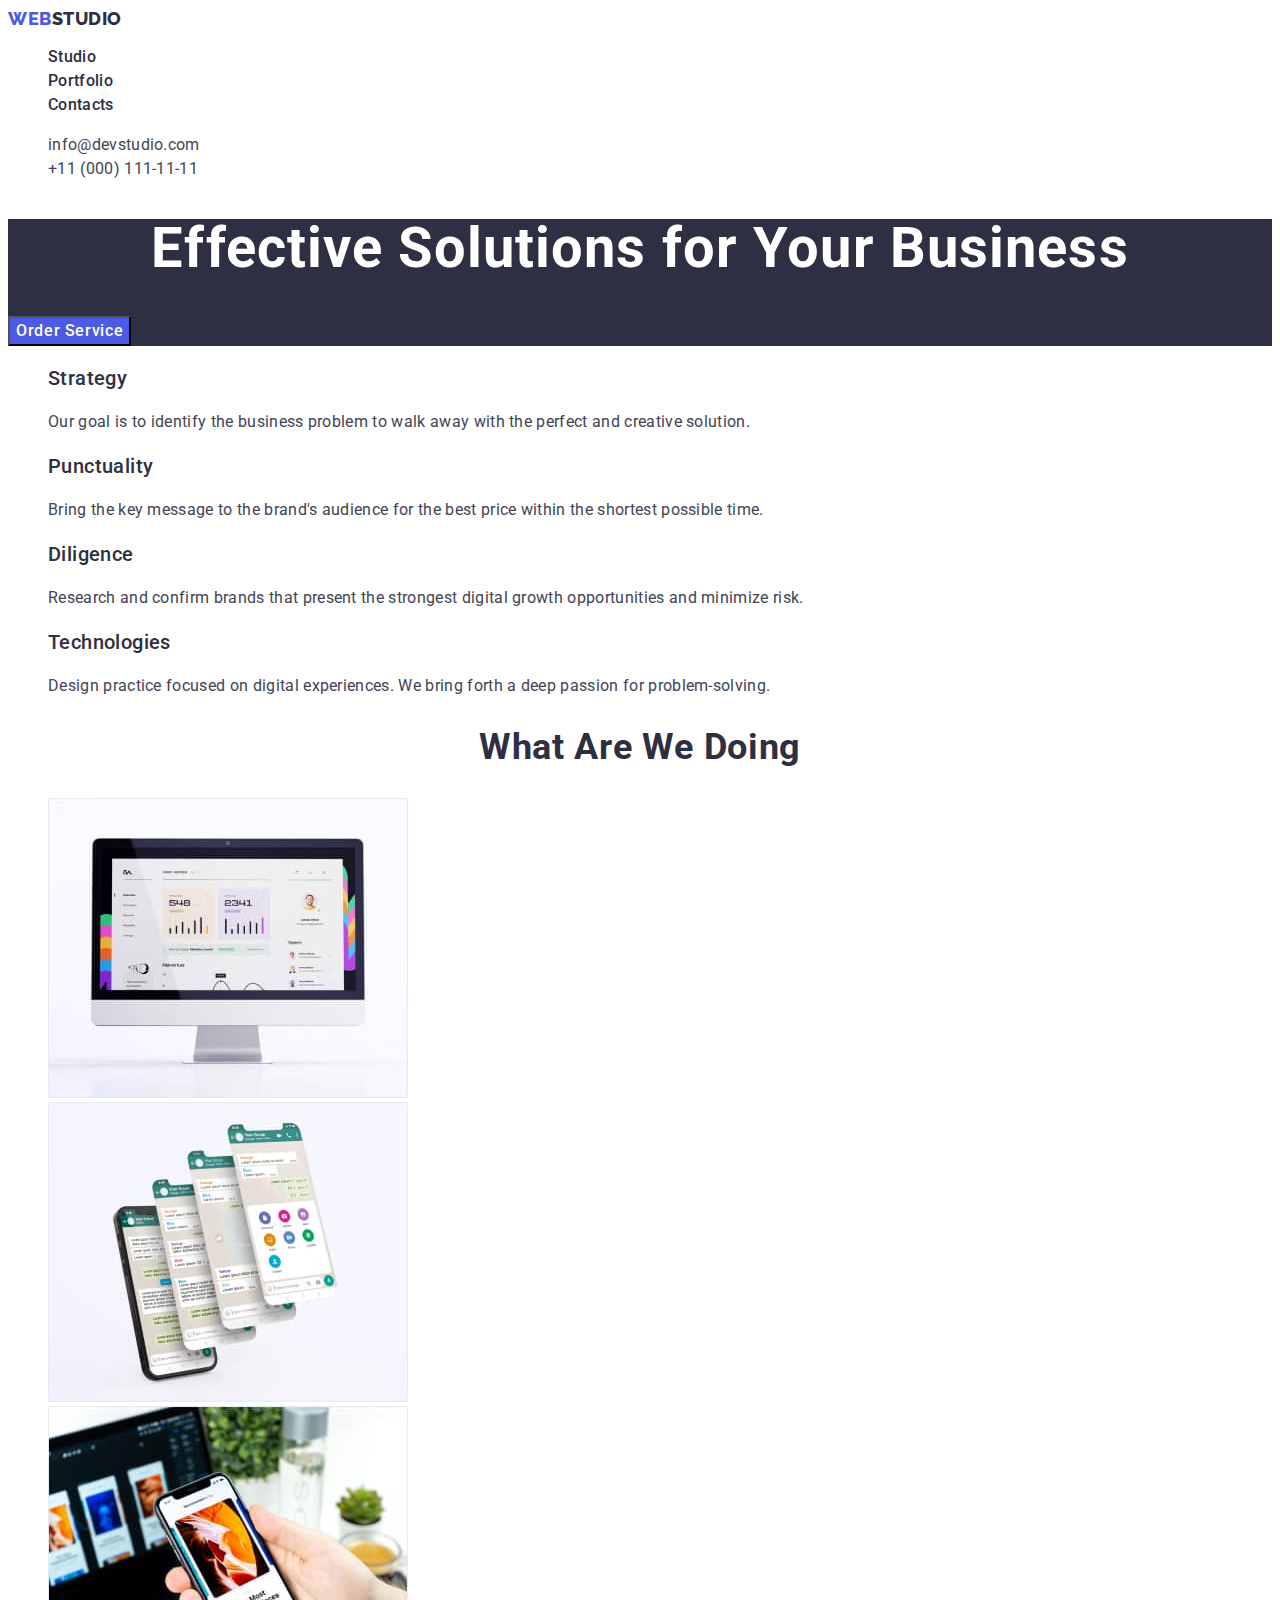
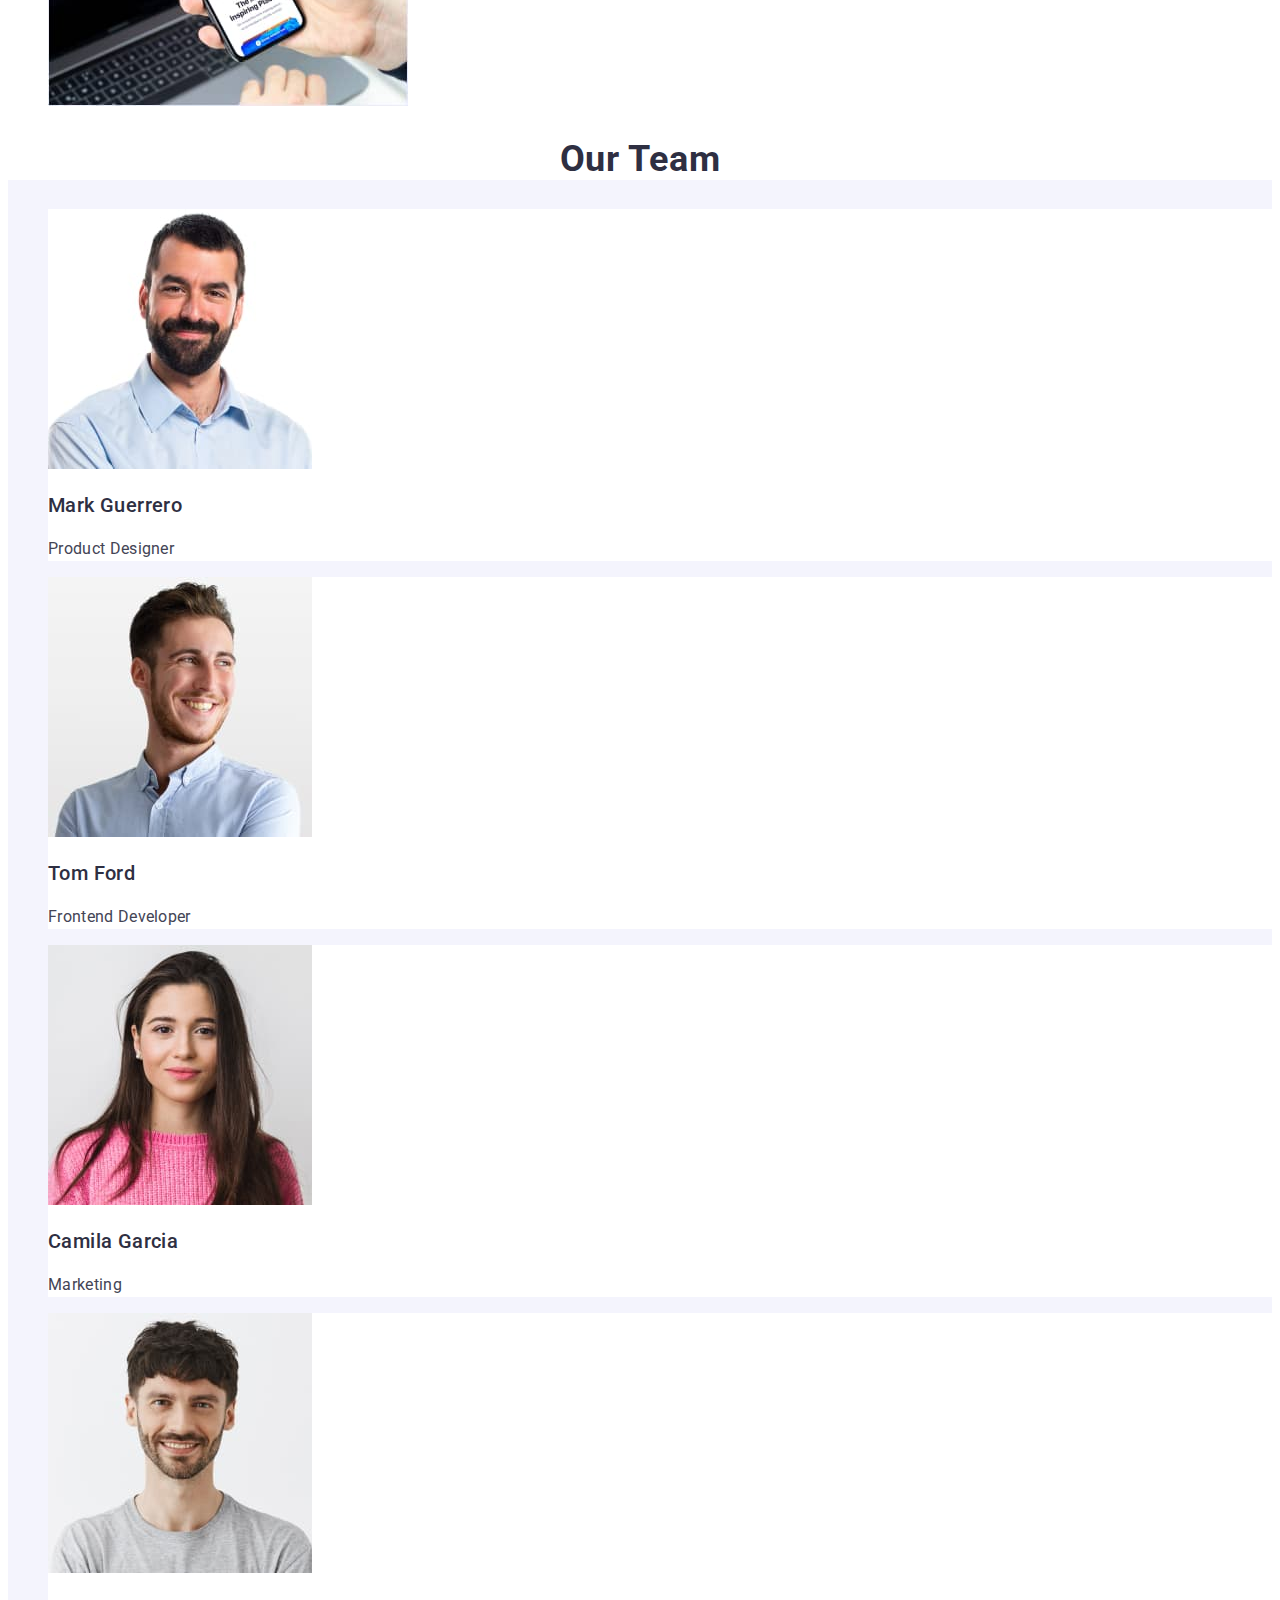
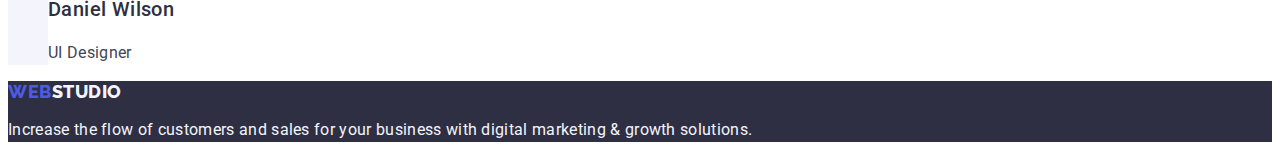
==== commit 960c8eda: "up" ====
--- a/index.html
+++ b/index.html
@@ -123,7 +123,7 @@
             <h3 class="employee-name">Mark Guerrero</h3>
             <p class="employee-position">Product Designer</p>
           </li>
-          <li>
+          <li class="team-list">
             <img
               src="./images/team/teamcard2.jpg"
               alt="employee photo"
@@ -133,7 +133,7 @@
             <h3 class="employee-name">Tom Ford</h3>
             <p class="employee-position">Frontend Developer</p>
           </li>
-          <li>
+          <li class="team-list">
             <img
               src="./images/team/teamcard3.jpg"
               alt="employee photo"
@@ -143,7 +143,7 @@
             <h3 class="employee-name">Camila Garcia</h3>
             <p class="employee-position">Marketing</p>
           </li>
-          <li>
+          <li class="team-list">
             <img
               src="./images/team/teamcard4.jpg"
               alt="employee photo"
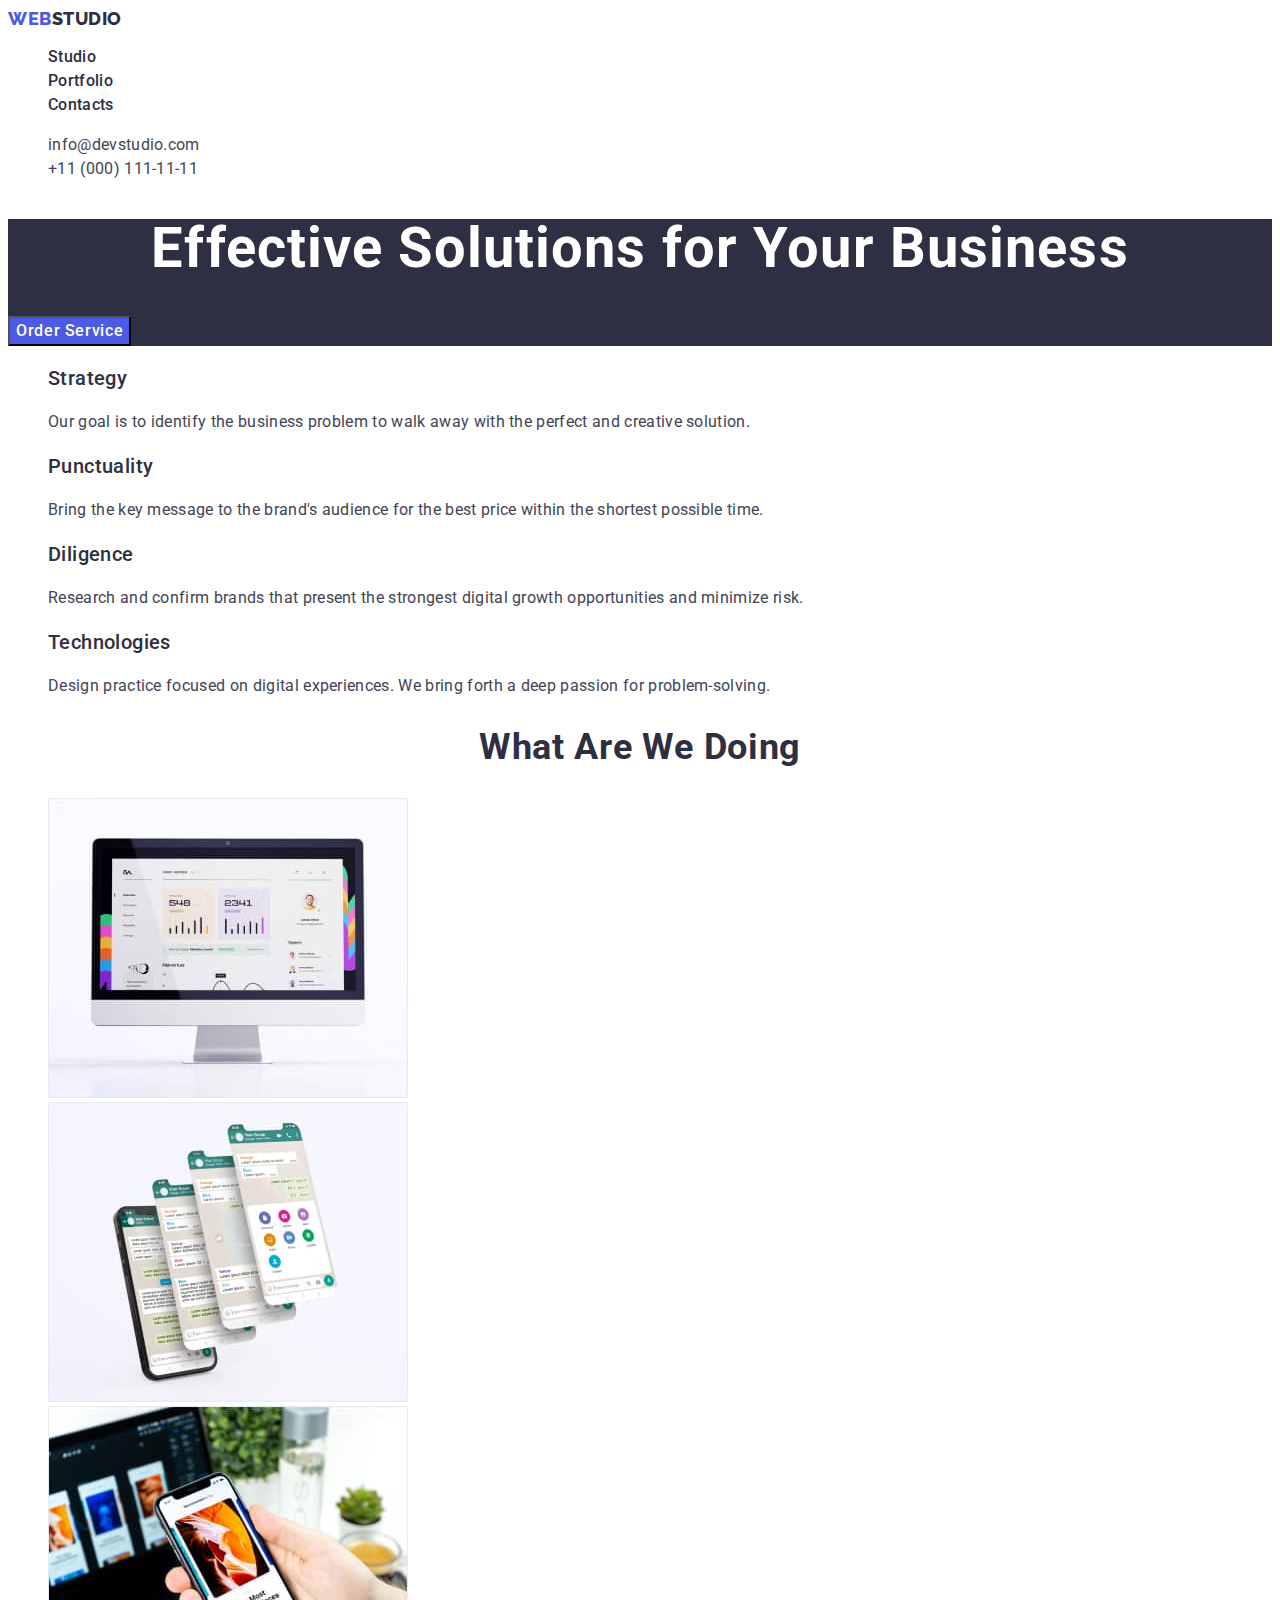
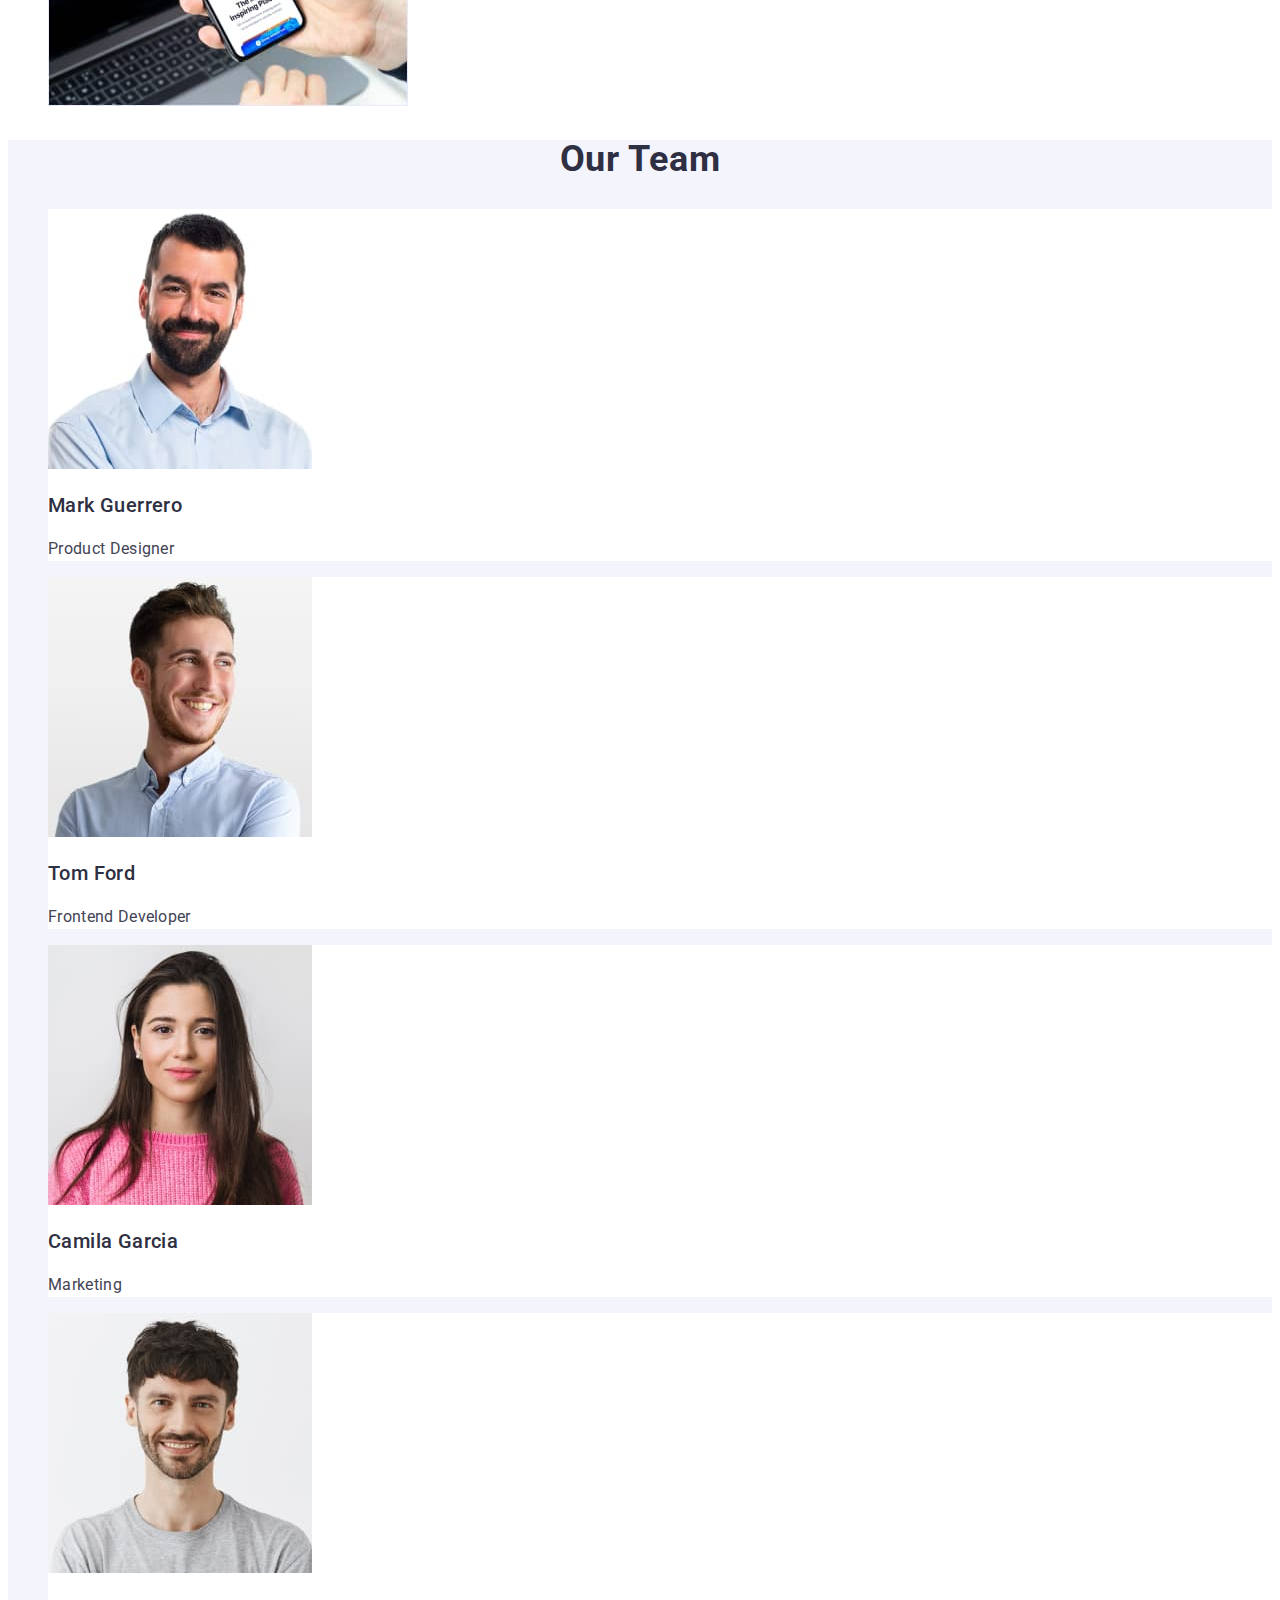
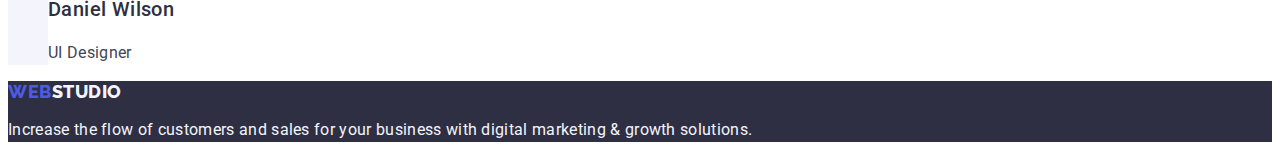
==== commit e2fe5f24: "up" ====
--- a/index.html
+++ b/index.html
@@ -7,7 +7,6 @@
     <link rel="preconnect" href="https://fonts.googleapis.com">
     <link rel="preconnect" href="https://fonts.gstatic.com" crossorigin>
     <link href="https://fonts.googleapis.com/css2?family=Roboto:wght@400;500;700&family=Raleway:wght@800&display=swap" rel="stylesheet">
-
     <link rel="stylesheet" href="./css/styles.css">
     <title>Effective Solutions for Your Business</title>
   </head>
--- a/css/styles.css
+++ b/css/styles.css
@@ -54,8 +54,7 @@
         font-style: normal;
       }
       .contacts-search {
-       font-style: normal; 
-       font-weight: 400;
+       font-weight: 400; 
        font-size: 16px;
        line-height: 1.5;
        letter-spacing: 0.02em;
@@ -75,31 +74,37 @@
       .dark-theme {
         color: #FFFFFF;
       }
+
+
     
       .main-title {
-        font-weight: 700;
         text-align: center;
         font-size: 56px;
         line-height: 1.07;
         letter-spacing: 0.02em;
        }
+
+        .main-title:hover,
+        .main-title:focus {
+         background-color: #404BBF;
+         cursor: pointer;
+        }
     
       .button {
-        font-family: inherit;
+        font-family: var(--primary-font) ;
         font-weight: 500;
         font-size: 16px;
         line-height: 1.5;
         letter-spacing: 0.04em;
         color: #ffffff;
-        background: var(--secondary-background-color);
-       }
-    
-     .button:hover,
-     .button:focus {
-       background-color: #404bbf;
-       color: #ffffff;
-       cursor: pointer;
-      }
+        background-color: #4D5AE5;
+       }
+       
+       .button:hover,
+       .button:focus {
+        background-color: #404BBF;
+         
+        }
       
       .subtitle-features {
         font-weight: 500;
@@ -110,15 +115,13 @@
        }
        
       .description {
-        font-weight: 400;
         font-size: 16px;
-        line-height: 24px;
+        line-height: 1.5;
         letter-spacing: 0.02em;
         color: #434455;
        }
        
       .image-title {
-       font-weight: 700;
        font-size: 36px;
        line-height: 1.11;
        text-align: center;
@@ -132,35 +135,31 @@
       }
     
       .team-title {
-       font-weight: 700;
        font-size: 36px;
        line-height: 1.11;
        text-align: center;
        letter-spacing: 0.02em;
        text-transform: capitalize;
        color: var(--secondary-text-color); 
-       background-color: #FFFFFF;
        }
      .team-list {
         background-color: #FFFFFF;
      }
      
       .employee-name {
-       font-weight: 500;
+       font-weight: 500; 
        font-size: 20px;
-       line-height: 24px;
+       line-height: 1.2;
        letter-spacing: 0.02em;
        color: var(--secondary-text-color);
-       background-color: #FFFFFF;
        }
     
       .employee-position {
        font-weight: 400;
        font-size: 16px;
-       line-height: 24px;
+       line-height: 1.5;
        letter-spacing: 0.02em;   
        color: var(--primary-text-color);
-       background-color: #FFFFFF;
        }
     
       .footer {
@@ -182,12 +181,12 @@
        }
       
       .conclusion {
-        font-weight: 400;
         font-size: 16px;
         line-height: 1.5;
         letter-spacing: 0.02em;
         color: #F4F4FD;
       }
+        
 
       :root {
         --primary-font:"Roboto", sans-serif;
@@ -199,7 +198,7 @@
         --primary-button-color: #4d5ae5;
         --primary-button-background-color: #f4f4fd;  
         }
-        
+
         body {
          font-family: var(--primary-font);
          background-color: var(--primary-background-color);
@@ -243,7 +242,7 @@
           font-style: normal;
         }
         .contacts-search {
-         font-weight: 400;
+         font-weight: 400; 
          font-size: 16px;
          line-height: 1.5;
          letter-spacing: 0.02em;
@@ -254,28 +253,27 @@
         .contacts-search:focus {
          color: #404BBF;
         }
-    
-    
-         
+     
           .button-item {
-         font-family: inherit;
+         font-family: var(--primary-font);   
          font-weight: 500;
          font-size: 16px;
          line-height: 1.5;
          letter-spacing: 0.04em;
          color: #4d5ae5;
          background-color: #F4F4FD;
+         cursor: pointer;
         } 
     
          .button-item:hover,
          .button-item:focus {
          color: #ffffff;
          background-color: #404BBF;
-         cursor: pointer;
+         
         }
          
         .features-title {
-         font-weight: 500;
+         font-weight: 500; 
          font-size: 20px;
          line-height: 1.2;
          letter-spacing: 0.02em;
@@ -283,7 +281,6 @@
         }
     
         .features-subtitle {
-         font-weight: 400;
          font-size: 16px;
          line-height: 1.5;
          letter-spacing: 0.02em;
@@ -293,7 +290,8 @@
         .footer {
          background: #2e2f42;
         }
-          
+         
+
         .logo {
          font-family: var(--secondary-font);
          color: #4D5AE5;
@@ -309,7 +307,6 @@
         }
           
         .conclusion {
-         font-weight: 400;
          font-size: 16px;
          line-height: 1.5;
          letter-spacing: 0.02em;
